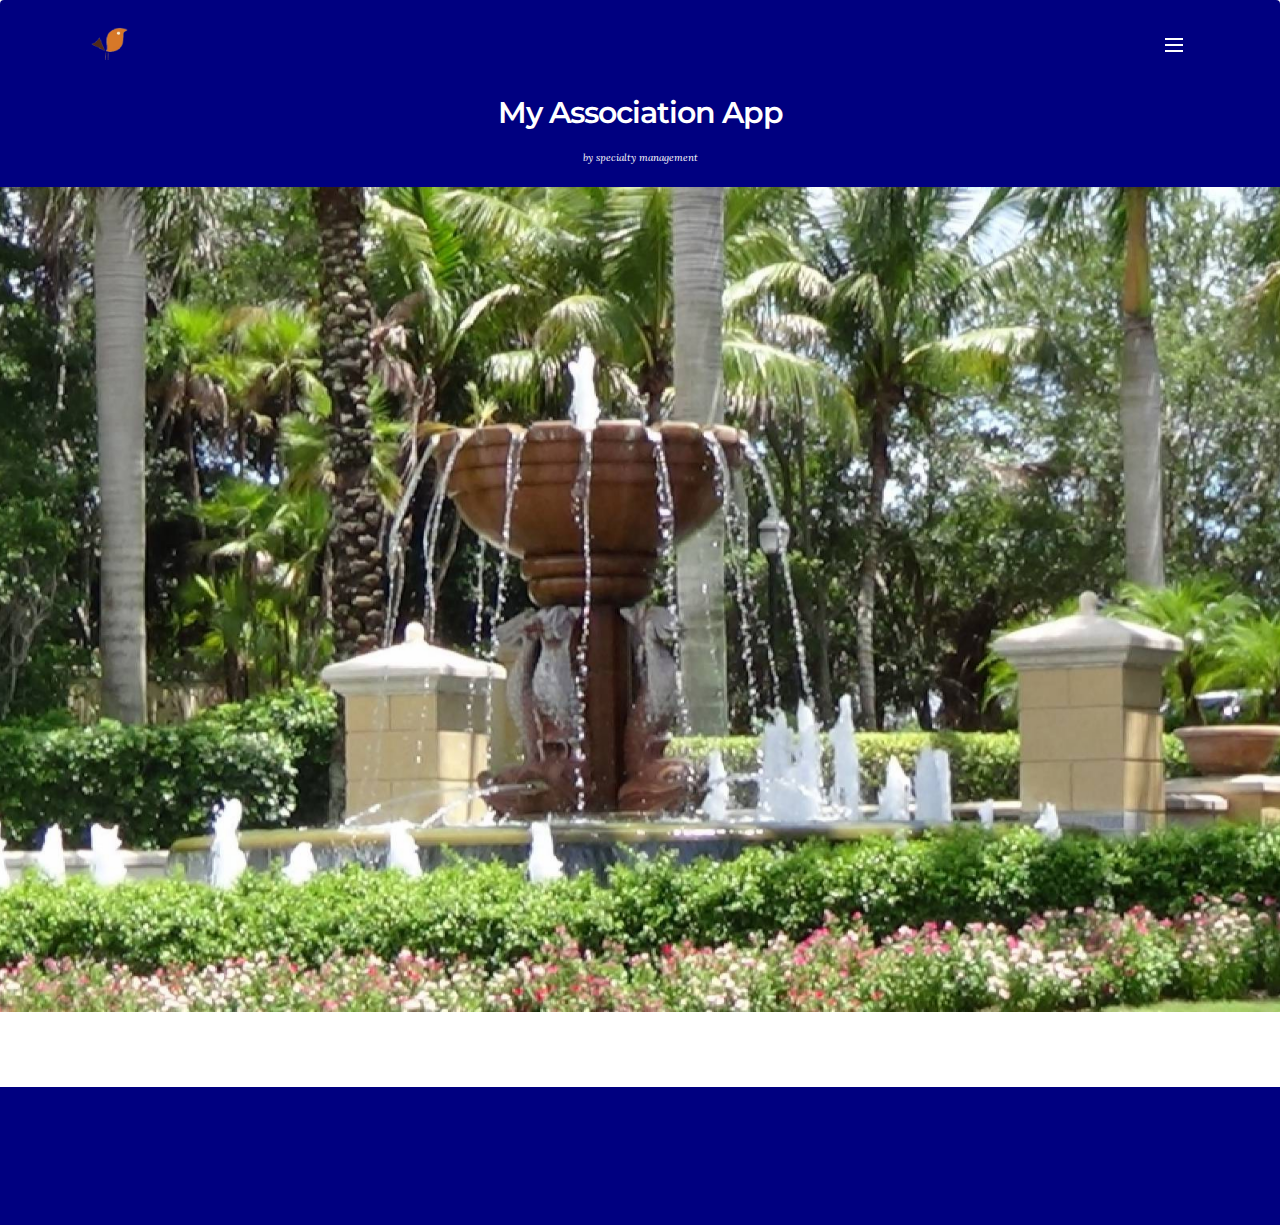
==== index.html @ b82a527c "create github pages" ====
<!DOCTYPE html>
<html>
<head>
  <!-- Site made with Mobirise Website Builder v3.11.1, https://mobirise.com -->
  <meta charset="UTF-8">
  <meta http-equiv="X-UA-Compatible" content="IE=edge">
  <meta name="generator" content="Mobirise v3.11.1, mobirise.com">
  <meta name="viewport" content="width=device-width, initial-scale=1">
  <link rel="shortcut icon" href="assets/images/transbirdx120-128x128.png" type="image/x-icon">
  <meta name="description" content="
">
  <title>My association App</title>
  <link rel="stylesheet" href="https://fonts.googleapis.com/css?family=Lora:400,700,400italic,700italic&amp;subset=latin">
  <link rel="stylesheet" href="https://fonts.googleapis.com/css?family=Montserrat:400,700">
  <link rel="stylesheet" href="https://fonts.googleapis.com/css?family=Raleway:100,100i,200,200i,300,300i,400,400i,500,500i,600,600i,700,700i,800,800i,900,900i">
  <link rel="stylesheet" href="assets/bootstrap-material-design-font/css/material.css">
  <link rel="stylesheet" href="assets/tether/tether.min.css">
  <link rel="stylesheet" href="assets/bootstrap/css/bootstrap.min.css">
  <link rel="stylesheet" href="assets/animate.css/animate.min.css">
  <link rel="stylesheet" href="assets/dropdown/css/style.css">
  <link rel="stylesheet" href="assets/theme/css/style.css">
  <link rel="stylesheet" href="assets/mobirise/css/mbr-additional.css" type="text/css">
  
  
  <p text-align: center inherit;</p>
</head>
<body>
<section id="menu-0">

    <nav class="navbar navbar-dropdown">
        <div class="container">

            <div class="mbr-table">
                <div class="mbr-table-cell">

                    <div class="navbar-brand">
                        <a href="https://greatcommunities.com" class="navbar-logo"><img src="assets/images/transbirdx120-128x128.png" alt="Mobirise"></a>
                        
                    </div>

                </div>
                <div class="mbr-table-cell">

                    <button class="navbar-toggler pull-xs-right" type="button" data-toggle="collapse" data-target="#exCollapsingNavbar">
                        <div class="hamburger-icon"></div>
                    </button>

                    <ul class="nav-dropdown collapse pull-xs-right nav navbar-nav navbar-toggleable-xl" id="exCollapsingNavbar"><li class="nav-item dropdown"><a class="nav-link link dropdown-toggle" href="page1.html" data-toggle="dropdown-submenu" aria-expanded="false">Board Members</a><div class="dropdown-menu"><a class="dropdown-item" href="oldindex.html">Board Members</a><a class="dropdown-item" href="page1.html">ARC Committee</a></div></li><li class="nav-item dropdown"><a class="nav-link link dropdown-toggle" data-toggle="dropdown-submenu" href="https://mobirise.com/" aria-expanded="false">FEATURES</a><div class="dropdown-menu"><a class="dropdown-item" href="https://mobirise.com/">Mobile friendly</a><a class="dropdown-item" href="https://mobirise.com/">Based on Bootstrap</a><div class="dropdown"><a class="dropdown-item dropdown-toggle" data-toggle="dropdown-submenu" href="https://mobirise.com/">Trendy blocks</a><div class="dropdown-menu dropdown-submenu"><a class="dropdown-item" href="https://mobirise.com/">Image/content slider</a><a class="dropdown-item" href="https://mobirise.com/">Contact forms</a><a class="dropdown-item" href="https://mobirise.com/">Image gallery</a><a class="dropdown-item" href="https://mobirise.com/">Mobile menu</a><a class="dropdown-item" href="https://mobirise.com/">Google maps</a><a class="dropdown-item" href="https://mobirise.com/">Social buttons</a><a class="dropdown-item" href="https://mobirise.com/">Google fonts</a><a class="dropdown-item" href="https://mobirise.com/">Video background</a></div></div><a class="dropdown-item" href="https://mobirise.com/">Host anywhere</a></div></li><li class="nav-item dropdown"><a class="nav-link link dropdown-toggle" data-toggle="dropdown-submenu" href="https://mobirise.com/" aria-expanded="false">HELP</a><div class="dropdown-menu"><a class="dropdown-item" href="http://forums.mobirise.com/">Forum</a><a class="dropdown-item" href="https://mobirise.com/">Tutorials</a><a class="dropdown-item" href="https://mobirise.com/">Contact us</a></div></li><li class="nav-item"><a class="nav-link link" href="index.html" aria-expanded="false">Home</a></li></ul>
                    <button hidden="" class="navbar-toggler navbar-close" type="button" data-toggle="collapse" data-target="#exCollapsingNavbar">
                        <div class="close-icon"></div>
                    </button>

                </div>
            </div>

        </div>
    </nav>

</section>

<section class="engine"><a rel="external" href="https://mobirise.com">Web Page Builder</a></section><section class="mbr-section mbr-section__container article mbr-after-navbar" id="header3-6" style="background-color: rgb(0, 0, 128); padding-top: 80px; padding-bottom: 0px;">
    <div class="container">
        <div class="row">
            <div class="col-xs-12">
                <h3 class="mbr-section-title display-2">My Association App</h3>
                <small class="mbr-section-subtitle"><p></p><p>by specialty management</p><p></p></small>
            </div>
        </div>
    </div>
</section>

<section class="mbr-section mbr-section-hero mbr-section-full mbr-parallax-background" id="header1-7" style="background-image: url('assets/images/dsc00015-1024x576-2000x1125.jpg');">

    

    <div class="mbr-table-cell">

        <div class="container">
            <div class="row">
                <div class="mbr-section col-md-10">

                    
                    
                    
                </div>
            </div>
        </div>
    </div>

    

</section>

<section class="mbr-section mbr-section__container article" id="header3-8" style="background-color: rgb(0, 0, 128); padding-top: 60px; padding-bottom: 60px;">
    <div class="container">
        <div class="row">
            <div class="col-xs-12">
                <h3 class="mbr-section-title display-2">Click Menu At Top Right To Navigate Site</h3>
                
            </div>
        </div>
    </div>
</section>


  <script src="assets/web/assets/jquery/jquery.min.js"></script>
  <script src="assets/tether/tether.min.js"></script>
  <script src="assets/bootstrap/js/bootstrap.min.js"></script>
  <script src="assets/smooth-scroll/SmoothScroll.js"></script>
  <script src="assets/viewportChecker/jquery.viewportchecker.js"></script>
  <script src="assets/dropdown/js/script.min.js"></script>
  <script src="assets/touchSwipe/jquery.touchSwipe.min.js"></script>
  <script src="assets/jarallax/jarallax.js"></script>
  <script src="assets/theme/js/script.js"></script>
  
  
  <input name="animation" type="hidden">
  </body>
</html>
---- assets/bootstrap-material-design-font/css/material.css ----
@font-face {
  font-family: 'Material-Design-Icons';
  src: url('../fonts/Material-Design-Icons.eot?3ocs8m');
  src: url('../fonts/Material-Design-Icons.eot?#iefix3ocs8m') format('embedded-opentype'), url('../fonts/Material-Design-Icons.woff?3ocs8m') format('woff'), url('../fonts/Material-Design-Icons.ttf?3ocs8m') format('truetype'), url('../fonts/Material-Design-Icons.svg?3ocs8m#Material-Design-Icons') format('svg');
  font-weight: normal;
  font-style: normal;
}
[class^="mdi-"],
[class*="mdi-"] {
  speak: none;
  display: inline-block;
  font-style: normal;
  font-variant:normal;
  font-weight:normal;
  /*font-size:24px;*/
  line-height:1;
  font-family:'Material-Design-Icons' !important;
  text-rendering: auto;
  
  -webkit-font-smoothing: antialiased;
  -moz-osx-font-smoothing: grayscale;
  -webkit-transform: translate(0, 0);
      -ms-transform: translate(0, 0);
          transform: translate(0, 0);
}
[class^="mdi-"]:before,
[class*="mdi-"]:before {
  display: inline-block;
  speak: none;
  text-decoration: inherit;
}
[class^="mdi-"].pull-left,
[class*="mdi-"].pull-left {
  margin-right: .3em;
}
[class^="mdi-"].pull-right,
[class*="mdi-"].pull-right {
  margin-left: .3em;
}
[class^="mdi-"].mdi-lg:before,
[class*="mdi-"].mdi-lg:before,
[class^="mdi-"].mdi-lg:after,
[class*="mdi-"].mdi-lg:after {
  font-size: 1.33333333em;
  line-height: 0.75em;
  vertical-align: -15%;
}
[class^="mdi-"].mdi-2x:before,
[class*="mdi-"].mdi-2x:before,
[class^="mdi-"].mdi-2x:after,
[class*="mdi-"].mdi-2x:after {
  font-size: 2em;
}
[class^="mdi-"].mdi-3x:before,
[class*="mdi-"].mdi-3x:before,
[class^="mdi-"].mdi-3x:after,
[class*="mdi-"].mdi-3x:after {
  font-size: 3em;
}
[class^="mdi-"].mdi-4x:before,
[class*="mdi-"].mdi-4x:before,
[class^="mdi-"].mdi-4x:after,
[class*="mdi-"].mdi-4x:after {
  font-size: 4em;
}
[class^="mdi-"].mdi-5x:before,
[class*="mdi-"].mdi-5x:before,
[class^="mdi-"].mdi-5x:after,
[class*="mdi-"].mdi-5x:after {
  font-size: 5em;
}
[class^="mdi-device-signal-cellular-"]:after,
[class^="mdi-device-battery-"]:after,
[class^="mdi-device-battery-charging-"]:after,
[class^="mdi-device-signal-cellular-connected-no-internet-"]:after,
[class^="mdi-device-signal-wifi-"]:after,
[class^="mdi-device-signal-wifi-statusbar-not-connected"]:after,
.mdi-device-network-wifi:after {
  opacity: .3;
  position: absolute;
  left: 0;
  top: 0;
  z-index: 1;
  display: inline-block;
  speak: none;
  text-decoration: inherit;
}
[class^="mdi-device-signal-cellular-"]:after {
  content: "\e758";
}
[class^="mdi-device-battery-"]:after {
  content: "\e735";
}
[class^="mdi-device-battery-charging-"]:after {
  content: "\e733";
}
[class^="mdi-device-signal-cellular-connected-no-internet-"]:after {
  content: "\e75d";
}
[class^="mdi-device-signal-wifi-"]:after,
.mdi-device-network-wifi:after {
  content: "\e765";
}
[class^="mdi-device-signal-wifi-statusbasr-not-connected"]:after {
  content: "\e8f7";
}
.mdi-device-signal-cellular-off:after,
.mdi-device-signal-cellular-null:after,
.mdi-device-signal-cellular-no-sim:after,
.mdi-device-signal-wifi-off:after,
.mdi-device-signal-wifi-4-bar:after,
.mdi-device-signal-cellular-4-bar:after,
.mdi-device-battery-alert:after,
.mdi-device-signal-cellular-connected-no-internet-4-bar:after,
.mdi-device-battery-std:after,
.mdi-device-battery-full .mdi-device-battery-unknown:after {
  content: "";
}
.mdi-fw {
  width: 1.28571429em;
  text-align: center;
}
.mdi-ul {
  padding-left: 0;
  margin-left: 2.14285714em;
  list-style-type: none;
}
.mdi-ul > li {
  position: relative;
}
.mdi-li {
  position: absolute;
  left: -2.14285714em;
  width: 2.14285714em;
  top: 0.14285714em;
  text-align: center;
}
.mdi-li.mdi-lg {
  left: -1.85714286em;
}
.mdi-border {
  padding: .2em .25em .15em;
  border: solid 0.08em #eeeeee;
  border-radius: .1em;
}
.mdi-spin {
  -webkit-animation: mdi-spin 2s infinite linear;
  animation: mdi-spin 2s infinite linear;
  -webkit-transform-origin: 50% 50%;
  -ms-transform-origin: 50% 50%;
      transform-origin: 50% 50%;
}
.mdi-pulse {
  -webkit-animation: mdi-spin 1s steps(8) infinite;
  animation: mdi-spin 1s steps(8) infinite;
  -webkit-transform-origin: 50% 50%;
  -ms-transform-origin: 50% 50%;
      transform-origin: 50% 50%;
}
@-webkit-keyframes mdi-spin {
  0% {
    -webkit-transform: rotate(0deg);
    transform: rotate(0deg);
  }
  100% {
    -webkit-transform: rotate(359deg);
    transform: rotate(359deg);
  }
}
@keyframes mdi-spin {
  0% {
    -webkit-transform: rotate(0deg);
    transform: rotate(0deg);
  }
  100% {
    -webkit-transform: rotate(359deg);
    transform: rotate(359deg);
  }
}
.mdi-rotate-90 {
  filter: progid:DXImageTransform.Microsoft.BasicImage(rotation=1);
  -webkit-transform: rotate(90deg);
  -ms-transform: rotate(90deg);
  transform: rotate(90deg);
}
.mdi-rotate-180 {
  filter: progid:DXImageTransform.Microsoft.BasicImage(rotation=2);
  -webkit-transform: rotate(180deg);
  -ms-transform: rotate(180deg);
  transform: rotate(180deg);
}
.mdi-rotate-270 {
  filter: progid:DXImageTransform.Microsoft.BasicImage(rotation=3);
  -webkit-transform: rotate(270deg);
  -ms-transform: rotate(270deg);
  transform: rotate(270deg);
}
.mdi-flip-horizontal {
  filter: progid:DXImageTransform.Microsoft.BasicImage(rotation=0, mirror=1);
  -webkit-transform: scale(-1, 1);
  -ms-transform: scale(-1, 1);
  transform: scale(-1, 1);
}
.mdi-flip-vertical {
  filter: progid:DXImageTransform.Microsoft.BasicImage(rotation=2, mirror=1);
  -webkit-transform: scale(1, -1);
  -ms-transform: scale(1, -1);
  transform: scale(1, -1);
}
:root .mdi-rotate-90,
:root .mdi-rotate-180,
:root .mdi-rotate-270,
:root .mdi-flip-horizontal,
:root .mdi-flip-vertical {
  -webkit-filter: none;
          filter: none;
}
.mdi-stack {
  position: relative;
  display: inline-block;
  width: 2em;
  height: 2em;
  line-height: 2em;
  vertical-align: middle;
}
.mdi-stack-1x,
.mdi-stack-2x {
  position: absolute;
  left: 0;
  width: 100%;
  text-align: center;
}
.mdi-stack-1x {
  line-height: inherit;
}
.mdi-stack-2x {
  font-size: 2em;
}
.mdi-inverse {
  color: #ffffff;
}
/* Start Icons */
.mdi-action-3d-rotation:before {
  content: "\e600";
}
.mdi-action-accessibility:before {
  content: "\e601";
}
.mdi-action-account-balance-wallet:before {
  content: "\e602";
}
.mdi-action-account-balance:before {
  content: "\e603";
}
.mdi-action-account-box:before {
  content: "\e604";
}
.mdi-action-account-child:before {
  content: "\e605";
}
.mdi-action-account-circle:before {
  content: "\e606";
}
.mdi-action-add-shopping-cart:before {
  content: "\e607";
}
.mdi-action-alarm-add:before {
  content: "\e608";
}
.mdi-action-alarm-off:before {
  content: "\e609";
}
.mdi-action-alarm-on:before {
  content: "\e60a";
}
.mdi-action-alarm:before {
  content: "\e60b";
}
.mdi-action-android:before {
  content: "\e60c";
}
.mdi-action-announcement:before {
  content: "\e60d";
}
.mdi-action-aspect-ratio:before {
  content: "\e60e";
}
.mdi-action-assessment:before {
  content: "\e60f";
}
.mdi-action-assignment-ind:before {
  content: "\e610";
}
.mdi-action-assignment-late:before {
  content: "\e611";
}
.mdi-action-assignment-return:before {
  content: "\e612";
}
.mdi-action-assignment-returned:before {
  content: "\e613";
}
.mdi-action-assignment-turned-in:before {
  content: "\e614";
}
.mdi-action-assignment:before {
  content: "\e615";
}
.mdi-action-autorenew:before {
  content: "\e616";
}
.mdi-action-backup:before {
  content: "\e617";
}
.mdi-action-book:before {
  content: "\e618";
}
.mdi-action-bookmark-outline:before {
  content: "\e619";
}
.mdi-action-bookmark:before {
  content: "\e61a";
}
.mdi-action-bug-report:before {
  content: "\e61b";
}
.mdi-action-cached:before {
  content: "\e61c";
}
.mdi-action-check-circle:before {
  content: "\e61d";
}
.mdi-action-class:before {
  content: "\e61e";
}
.mdi-action-credit-card:before {
  content: "\e61f";
}
.mdi-action-dashboard:before {
  content: "\e620";
}
.mdi-action-delete:before {
  content: "\e621";
}
.mdi-action-description:before {
  content: "\e622";
}
.mdi-action-dns:before {
  content: "\e623";
}
.mdi-action-done-all:before {
  content: "\e624";
}
.mdi-action-done:before {
  content: "\e625";
}
.mdi-action-event:before {
  content: "\e626";
}
.mdi-action-exit-to-app:before {
  content: "\e627";
}
.mdi-action-explore:before {
  content: "\e628";
}
.mdi-action-extension:before {
  content: "\e629";
}
.mdi-action-face-unlock:before {
  content: "\e62a";
}
.mdi-action-favorite-outline:before {
  content: "\e62b";
}
.mdi-action-favorite:before {
  content: "\e62c";
}
.mdi-action-find-in-page:before {
  content: "\e62d";
}
.mdi-action-find-replace:before {
  content: "\e62e";
}
.mdi-action-flip-to-back:before {
  content: "\e62f";
}
.mdi-action-flip-to-front:before {
  content: "\e630";
}
.mdi-action-get-app:before {
  content: "\e631";
}
.mdi-action-grade:before {
  content: "\e632";
}
.mdi-action-group-work:before {
  content: "\e633";
}
.mdi-action-help:before {
  content: "\e634";
}
.mdi-action-highlight-remove:before {
  content: "\e635";
}
.mdi-action-history:before {
  content: "\e636";
}
.mdi-action-home:before {
  content: "\e637";
}
.mdi-action-https:before {
  content: "\e638";
}
.mdi-action-info-outline:before {
  content: "\e639";
}
.mdi-action-info:before {
  content: "\e63a";
}
.mdi-action-input:before {
  content: "\e63b";
}
.mdi-action-invert-colors:before {
  content: "\e63c";
}
.mdi-action-label-outline:before {
  content: "\e63d";
}
.mdi-action-label:before {
  content: "\e63e";
}
.mdi-action-language:before {
  content: "\e63f";
}
.mdi-action-launch:before {
  content: "\e640";
}
.mdi-action-list:before {
  content: "\e641";
}
.mdi-action-lock-open:before {
  content: "\e642";
}
.mdi-action-lock-outline:before {
  content: "\e643";
}
.mdi-action-lock:before {
  content: "\e644";
}
.mdi-action-loyalty:before {
  content: "\e645";
}
.mdi-action-markunread-mailbox:before {
  content: "\e646";
}
.mdi-action-note-add:before {
  content: "\e647";
}
.mdi-action-open-in-browser:before {
  content: "\e648";
}
.mdi-action-open-in-new:before {
  content: "\e649";
}
.mdi-action-open-with:before {
  content: "\e64a";
}
.mdi-action-pageview:before {
  content: "\e64b";
}
.mdi-action-payment:before {
  content: "\e64c";
}
.mdi-action-perm-camera-mic:before {
  content: "\e64d";
}
.mdi-action-perm-contact-cal:before {
  content: "\e64e";
}
.mdi-action-perm-data-setting:before {
  content: "\e64f";
}
.mdi-action-perm-device-info:before {
  content: "\e650";
}
.mdi-action-perm-identity:before {
  content: "\e651";
}
.mdi-action-perm-media:before {
  content: "\e652";
}
.mdi-action-perm-phone-msg:before {
  content: "\e653";
}
.mdi-action-perm-scan-wifi:before {
  content: "\e654";
}
.mdi-action-picture-in-picture:before {
  content: "\e655";
}
.mdi-action-polymer:before {
  content: "\e656";
}
.mdi-action-print:before {
  content: "\e657";
}
.mdi-action-query-builder:before {
  content: "\e658";
}
.mdi-action-question-answer:before {
  content: "\e659";
}
.mdi-action-receipt:before {
  content: "\e65a";
}
.mdi-action-redeem:before {
  content: "\e65b";
}
.mdi-action-reorder:before {
  content: "\e65c";
}
.mdi-action-report-problem:before {
  content: "\e65d";
}
.mdi-action-restore:before {
  content: "\e65e";
}
.mdi-action-room:before {
  content: "\e65f";
}
.mdi-action-schedule:before {
  content: "\e660";
}
.mdi-action-search:before {
  content: "\e661";
}
.mdi-action-settings-applications:before {
  content: "\e662";
}
.mdi-action-settings-backup-restore:before {
  content: "\e663";
}
.mdi-action-settings-bluetooth:before {
  content: "\e664";
}
.mdi-action-settings-cell:before {
  content: "\e665";
}
.mdi-action-settings-display:before {
  content: "\e666";
}
.mdi-action-settings-ethernet:before {
  content: "\e667";
}
.mdi-action-settings-input-antenna:before {
  content: "\e668";
}
.mdi-action-settings-input-component:before {
  content: "\e669";
}
.mdi-action-settings-input-composite:before {
  content: "\e66a";
}
.mdi-action-settings-input-hdmi:before {
  content: "\e66b";
}
.mdi-action-settings-input-svideo:before {
  content: "\e66c";
}
.mdi-action-settings-overscan:before {
  content: "\e66d";
}
.mdi-action-settings-phone:before {
  content: "\e66e";
}
.mdi-action-settings-power:before {
  content: "\e66f";
}
.mdi-action-settings-remote:before {
  content: "\e670";
}
.mdi-action-settings-voice:before {
  content: "\e671";
}
.mdi-action-settings:before {
  content: "\e672";
}
.mdi-action-shop-two:before {
  content: "\e673";
}
.mdi-action-shop:before {
  content: "\e674";
}
.mdi-action-shopping-basket:before {
  content: "\e675";
}
.mdi-action-shopping-cart:before {
  content: "\e676";
}
.mdi-action-speaker-notes:before {
  content: "\e677";
}
.mdi-action-spellcheck:before {
  content: "\e678";
}
.mdi-action-star-rate:before {
  content: "\e679";
}
.mdi-action-stars:before {
  content: "\e67a";
}
.mdi-action-store:before {
  content: "\e67b";
}
.mdi-action-subject:before {
  content: "\e67c";
}
.mdi-action-supervisor-account:before {
  content: "\e67d";
}
.mdi-action-swap-horiz:before {
  content: "\e67e";
}
.mdi-action-swap-vert-circle:before {
  content: "\e67f";
}
.mdi-action-swap-vert:before {
  content: "\e680";
}
.mdi-action-system-update-tv:before {
  content: "\e681";
}
.mdi-action-tab-unselected:before {
  content: "\e682";
}
.mdi-action-tab:before {
  content: "\e683";
}
.mdi-action-theaters:before {
  content: "\e684";
}
.mdi-action-thumb-down:before {
  content: "\e685";
}
.mdi-action-thumb-up:before {
  content: "\e686";
}
.mdi-action-thumbs-up-down:before {
  content: "\e687";
}
.mdi-action-toc:before {
  content: "\e688";
}
.mdi-action-today:before {
  content: "\e689";
}
.mdi-action-track-changes:before {
  content: "\e68a";
}
.mdi-action-translate:before {
  content: "\e68b";
}
.mdi-action-trending-down:before {
  content: "\e68c";
}
.mdi-action-trending-neutral:before {
  content: "\e68d";
}
.mdi-action-trending-up:before {
  content: "\e68e";
}
.mdi-action-turned-in-not:before {
  content: "\e68f";
}
.mdi-action-turned-in:before {
  content: "\e690";
}
.mdi-action-verified-user:before {
  content: "\e691";
}
.mdi-action-view-agenda:before {
  content: "\e692";
}
.mdi-action-view-array:before {
  content: "\e693";
}
.mdi-action-view-carousel:before {
  content: "\e694";
}
.mdi-action-view-column:before {
  content: "\e695";
}
.mdi-action-view-day:before {
  content: "\e696";
}
.mdi-action-view-headline:before {
  content: "\e697";
}
.mdi-action-view-list:before {
  content: "\e698";
}
.mdi-action-view-module:before {
  content: "\e699";
}
.mdi-action-view-quilt:before {
  content: "\e69a";
}
.mdi-action-view-stream:before {
  content: "\e69b";
}
.mdi-action-view-week:before {
  content: "\e69c";
}
.mdi-action-visibility-off:before {
  content: "\e69d";
}
.mdi-action-visibility:before {
  content: "\e69e";
}
.mdi-action-wallet-giftcard:before {
  content: "\e69f";
}
.mdi-action-wallet-membership:before {
  content: "\e6a0";
}
.mdi-action-wallet-travel:before {
  content: "\e6a1";
}
.mdi-action-work:before {
  content: "\e6a2";
}
.mdi-alert-error:before {
  content: "\e6a3";
}
.mdi-alert-warning:before {
  content: "\e6a4";
}
.mdi-av-album:before {
  content: "\e6a5";
}
.mdi-av-closed-caption:before {
  content: "\e6a6";
}
.mdi-av-equalizer:before {
  content: "\e6a7";
}
.mdi-av-explicit:before {
  content: "\e6a8";
}
.mdi-av-fast-forward:before {
  content: "\e6a9";
}
.mdi-av-fast-rewind:before {
  content: "\e6aa";
}
.mdi-av-games:before {
  content: "\e6ab";
}
.mdi-av-hearing:before {
  content: "\e6ac";
}
.mdi-av-high-quality:before {
  content: "\e6ad";
}
.mdi-av-loop:before {
  content: "\e6ae";
}
.mdi-av-mic-none:before {
  content: "\e6af";
}
.mdi-av-mic-off:before {
  content: "\e6b0";
}
.mdi-av-mic:before {
  content: "\e6b1";
}
.mdi-av-movie:before {
  content: "\e6b2";
}
.mdi-av-my-library-add:before {
  content: "\e6b3";
}
.mdi-av-my-library-books:before {
  content: "\e6b4";
}
.mdi-av-my-library-music:before {
  content: "\e6b5";
}
.mdi-av-new-releases:before {
  content: "\e6b6";
}
.mdi-av-not-interested:before {
  content: "\e6b7";
}
.mdi-av-pause-circle-fill:before {
  content: "\e6b8";
}
.mdi-av-pause-circle-outline:before {
  content: "\e6b9";
}
.mdi-av-pause:before {
  content: "\e6ba";
}
.mdi-av-play-arrow:before {
  content: "\e6bb";
}
.mdi-av-play-circle-fill:before {
  content: "\e6bc";
}
.mdi-av-play-circle-outline:before {
  content: "\e6bd";
}
.mdi-av-play-shopping-bag:before {
  content: "\e6be";
}
.mdi-av-playlist-add:before {
  content: "\e6bf";
}
.mdi-av-queue-music:before {
  content: "\e6c0";
}
.mdi-av-queue:before {
  content: "\e6c1";
}
.mdi-av-radio:before {
  content: "\e6c2";
}
.mdi-av-recent-actors:before {
  content: "\e6c3";
}
.mdi-av-repeat-one:before {
  content: "\e6c4";
}
.mdi-av-repeat:before {
  content: "\e6c5";
}
.mdi-av-replay:before {
  content: "\e6c6";
}
.mdi-av-shuffle:before {
  content: "\e6c7";
}
.mdi-av-skip-next:before {
  content: "\e6c8";
}
.mdi-av-skip-previous:before {
  content: "\e6c9";
}
.mdi-av-snooze:before {
  content: "\e6ca";
}
.mdi-av-stop:before {
  content: "\e6cb";
}
.mdi-av-subtitles:before {
  content: "\e6cc";
}
.mdi-av-surround-sound:before {
  content: "\e6cd";
}
.mdi-av-timer:before {
  content: "\e6ce";
}
.mdi-av-video-collection:before {
  content: "\e6cf";
}
.mdi-av-videocam-off:before {
  content: "\e6d0";
}
.mdi-av-videocam:before {
  content: "\e6d1";
}
.mdi-av-volume-down:before {
  content: "\e6d2";
}
.mdi-av-volume-mute:before {
  content: "\e6d3";
}
.mdi-av-volume-off:before {
  content: "\e6d4";
}
.mdi-av-volume-up:before {
  content: "\e6d5";
}
.mdi-av-web:before {
  content: "\e6d6";
}
.mdi-communication-business:before {
  content: "\e6d7";
}
.mdi-communication-call-end:before {
  content: "\e6d8";
}
.mdi-communication-call-made:before {
  content: "\e6d9";
}
.mdi-communication-call-merge:before {
  content: "\e6da";
}
.mdi-communication-call-missed:before {
  content: "\e6db";
}
.mdi-communication-call-received:before {
  content: "\e6dc";
}
.mdi-communication-call-split:before {
  content: "\e6dd";
}
.mdi-communication-call:before {
  content: "\e6de";
}
.mdi-communication-chat:before {
  content: "\e6df";
}
.mdi-communication-clear-all:before {
  content: "\e6e0";
}
.mdi-communication-comment:before {
  content: "\e6e1";
}
.mdi-communication-contacts:before {
  content: "\e6e2";
}
.mdi-communication-dialer-sip:before {
  content: "\e6e3";
}
.mdi-communication-dialpad:before {
  content: "\e6e4";
}
.mdi-communication-dnd-on:before {
  content: "\e6e5";
}
.mdi-communication-email:before {
  content: "\e6e6";
}
.mdi-communication-forum:before {
  content: "\e6e7";
}
.mdi-communication-import-export:before {
  content: "\e6e8";
}
.mdi-communication-invert-colors-off:before {
  content: "\e6e9";
}
.mdi-communication-invert-colors-on:before {
  content: "\e6ea";
}
.mdi-communication-live-help:before {
  content: "\e6eb";
}
.mdi-communication-location-off:before {
  content: "\e6ec";
}
.mdi-communication-location-on:before {
  content: "\e6ed";
}
.mdi-communication-message:before {
  content: "\e6ee";
}
.mdi-communication-messenger:before {
  content: "\e6ef";
}
.mdi-communication-no-sim:before {
  content: "\e6f0";
}
.mdi-communication-phone:before {
  content: "\e6f1";
}
.mdi-communication-portable-wifi-off:before {
  content: "\e6f2";
}
.mdi-communication-quick-contacts-dialer:before {
  content: "\e6f3";
}
.mdi-communication-quick-contacts-mail:before {
  content: "\e6f4";
}
.mdi-communication-ring-volume:before {
  content: "\e6f5";
}
.mdi-communication-stay-current-landscape:before {
  content: "\e6f6";
}
.mdi-communication-stay-current-portrait:before {
  content: "\e6f7";
}
.mdi-communication-stay-primary-landscape:before {
  content: "\e6f8";
}
.mdi-communication-stay-primary-portrait:before {
  content: "\e6f9";
}
.mdi-communication-swap-calls:before {
  content: "\e6fa";
}
.mdi-communication-textsms:before {
  content: "\e6fb";
}
.mdi-communication-voicemail:before {
  content: "\e6fc";
}
.mdi-communication-vpn-key:before {
  content: "\e6fd";
}
.mdi-content-add-box:before {
  content: "\e6fe";
}
.mdi-content-add-circle-outline:before {
  content: "\e6ff";
}
.mdi-content-add-circle:before {
  content: "\e700";
}
.mdi-content-add:before {
  content: "\e701";
}
.mdi-content-archive:before {
  content: "\e702";
}
.mdi-content-backspace:before {
  content: "\e703";
}
.mdi-content-block:before {
  content: "\e704";
}
.mdi-content-clear:before {
  content: "\e705";
}
.mdi-content-content-copy:before {
  content: "\e706";
}
.mdi-content-content-cut:before {
  content: "\e707";
}
.mdi-content-content-paste:before {
  content: "\e708";
}
.mdi-content-create:before {
  content: "\e709";
}
.mdi-content-drafts:before {
  content: "\e70a";
}
.mdi-content-filter-list:before {
  content: "\e70b";
}
.mdi-content-flag:before {
  content: "\e70c";
}
.mdi-content-forward:before {
  content: "\e70d";
}
.mdi-content-gesture:before {
  content: "\e70e";
}
.mdi-content-inbox:before {
  content: "\e70f";
}
.mdi-content-link:before {
  content: "\e710";
}
.mdi-content-mail:before {
  content: "\e711";
}
.mdi-content-markunread:before {
  content: "\e712";
}
.mdi-content-redo:before {
  content: "\e713";
}
.mdi-content-remove-circle-outline:before {
  content: "\e714";
}
.mdi-content-remove-circle:before {
  content: "\e715";
}
.mdi-content-remove:before {
  content: "\e716";
}
.mdi-content-reply-all:before {
  content: "\e717";
}
.mdi-content-reply:before {
  content: "\e718";
}
.mdi-content-report:before {
  content: "\e719";
}
.mdi-content-save:before {
  content: "\e71a";
}
.mdi-content-select-all:before {
  content: "\e71b";
}
.mdi-content-send:before {
  content: "\e71c";
}
.mdi-content-sort:before {
  content: "\e71d";
}
.mdi-content-text-format:before {
  content: "\e71e";
}
.mdi-content-undo:before {
  content: "\e71f";
}
.mdi-editor-attach-file:before {
  content: "\e776";
}
.mdi-editor-attach-money:before {
  content: "\e777";
}
.mdi-editor-border-all:before {
  content: "\e778";
}
.mdi-editor-border-bottom:before {
  content: "\e779";
}
.mdi-editor-border-clear:before {
  content: "\e77a";
}
.mdi-editor-border-color:before {
  content: "\e77b";
}
.mdi-editor-border-horizontal:before {
  content: "\e77c";
}
.mdi-editor-border-inner:before {
  content: "\e77d";
}
.mdi-editor-border-left:before {
  content: "\e77e";
}
.mdi-editor-border-outer:before {
  content: "\e77f";
}
.mdi-editor-border-right:before {
  content: "\e780";
}
.mdi-editor-border-style:before {
  content: "\e781";
}
.mdi-editor-border-top:before {
  content: "\e782";
}
.mdi-editor-border-vertical:before {
  content: "\e783";
}
.mdi-editor-format-align-center:before {
  content: "\e784";
}
.mdi-editor-format-align-justify:before {
  content: "\e785";
}
.mdi-editor-format-align-left:before {
  content: "\e786";
}
.mdi-editor-format-align-right:before {
  content: "\e787";
}
.mdi-editor-format-bold:before {
  content: "\e788";
}
.mdi-editor-format-clear:before {
  content: "\e789";
}
.mdi-editor-format-color-fill:before {
  content: "\e78a";
}
.mdi-editor-format-color-reset:before {
  content: "\e78b";
}
.mdi-editor-format-color-text:before {
  content: "\e78c";
}
.mdi-editor-format-indent-decrease:before {
  content: "\e78d";
}
.mdi-editor-format-indent-increase:before {
  content: "\e78e";
}
.mdi-editor-format-italic:before {
  content: "\e78f";
}
.mdi-editor-format-line-spacing:before {
  content: "\e790";
}
.mdi-editor-format-list-bulleted:before {
  content: "\e791";
}
.mdi-editor-format-list-numbered:before {
  content: "\e792";
}
.mdi-editor-format-paint:before {
  content: "\e793";
}
.mdi-editor-format-quote:before {
  content: "\e794";
}
.mdi-editor-format-size:before {
  content: "\e795";
}
.mdi-editor-format-strikethrough:before {
  content: "\e796";
}
.mdi-editor-format-textdirection-l-to-r:before {
  content: "\e797";
}
.mdi-editor-format-textdirection-r-to-l:before {
  content: "\e798";
}
.mdi-editor-format-underline:before {
  content: "\e799";
}
.mdi-editor-functions:before {
  content: "\e79a";
}
.mdi-editor-insert-chart:before {
  content: "\e79b";
}
.mdi-editor-insert-comment:before {
  content: "\e79c";
}
.mdi-editor-insert-drive-file:before {
  content: "\e79d";
}
.mdi-editor-insert-emoticon:before {
  content: "\e79e";
}
.mdi-editor-insert-invitation:before {
  content: "\e79f";
}
.mdi-editor-insert-link:before {
  content: "\e7a0";
}
.mdi-editor-insert-photo:before {
  content: "\e7a1";
}
.mdi-editor-merge-type:before {
  content: "\e7a2";
}
.mdi-editor-mode-comment:before {
  content: "\e7a3";
}
.mdi-editor-mode-edit:before {
  content: "\e7a4";
}
.mdi-editor-publish:before {
  content: "\e7a5";
}
.mdi-editor-vertical-align-bottom:before {
  content: "\e7a6";
}
.mdi-editor-vertical-align-center:before {
  content: "\e7a7";
}
.mdi-editor-vertical-align-top:before {
  content: "\e7a8";
}
.mdi-editor-wrap-text:before {
  content: "\e7a9";
}
.mdi-file-attachment:before {
  content: "\e7aa";
}
.mdi-file-cloud-circle:before {
  content: "\e7ab";
}
.mdi-file-cloud-done:before {
  content: "\e7ac";
}
.mdi-file-cloud-download:before {
  content: "\e7ad";
}
.mdi-file-cloud-off:before {
  content: "\e7ae";
}
.mdi-file-cloud-queue:before {
  content: "\e7af";
}
.mdi-file-cloud-upload:before {
  content: "\e7b0";
}
.mdi-file-cloud:before {
  content: "\e7b1";
}
.mdi-file-file-download:before {
  content: "\e7b2";
}
.mdi-file-file-upload:before {
  content: "\e7b3";
}
.mdi-file-folder-open:before {
  content: "\e7b4";
}
.mdi-file-folder-shared:before {
  content: "\e7b5";
}
.mdi-file-folder:before {
  content: "\e7b6";
}
.mdi-device-access-alarm:before {
  content: "\e720";
}
.mdi-device-access-alarms:before {
  content: "\e721";
}
.mdi-device-access-time:before {
  content: "\e722";
}
.mdi-device-add-alarm:before {
  content: "\e723";
}
.mdi-device-airplanemode-off:before {
  content: "\e724";
}
.mdi-device-airplanemode-on:before {
  content: "\e725";
}
.mdi-device-battery-20:before {
  content: "\e726";
}
.mdi-device-battery-30:before {
  content: "\e727";
}
.mdi-device-battery-50:before {
  content: "\e728";
}
.mdi-device-battery-60:before {
  content: "\e729";
}
.mdi-device-battery-80:before {
  content: "\e72a";
}
.mdi-device-battery-90:before {
  content: "\e72b";
}
.mdi-device-battery-alert:before {
  content: "\e72c";
}
.mdi-device-battery-charging-20:before {
  content: "\e72d";
}
.mdi-device-battery-charging-30:before {
  content: "\e72e";
}
.mdi-device-battery-charging-50:before {
  content: "\e72f";
}
.mdi-device-battery-charging-60:before {
  content: "\e730";
}
.mdi-device-battery-charging-80:before {
  content: "\e731";
}
.mdi-device-battery-charging-90:before {
  content: "\e732";
}
.mdi-device-battery-charging-full:before {
  content: "\e733";
}
.mdi-device-battery-full:before {
  content: "\e734";
}
.mdi-device-battery-std:before {
  content: "\e735";
}
.mdi-device-battery-unknown:before {
  content: "\e736";
}
.mdi-device-bluetooth-connected:before {
  content: "\e737";
}
.mdi-device-bluetooth-disabled:before {
  content: "\e738";
}
.mdi-device-bluetooth-searching:before {
  content: "\e739";
}
.mdi-device-bluetooth:before {
  content: "\e73a";
}
.mdi-device-brightness-auto:before {
  content: "\e73b";
}
.mdi-device-brightness-high:before {
  content: "\e73c";
}
.mdi-device-brightness-low:before {
  content: "\e73d";
}
.mdi-device-brightness-medium:before {
  content: "\e73e";
}
.mdi-device-data-usage:before {
  content: "\e73f";
}
.mdi-device-developer-mode:before {
  content: "\e740";
}
.mdi-device-devices:before {
  content: "\e741";
}
.mdi-device-dvr:before {
  content: "\e742";
}
.mdi-device-gps-fixed:before {
  content: "\e743";
}
.mdi-device-gps-not-fixed:before {
  content: "\e744";
}
.mdi-device-gps-off:before {
  content: "\e745";
}
.mdi-device-location-disabled:before {
  content: "\e746";
}
.mdi-device-location-searching:before {
  content: "\e747";
}
.mdi-device-multitrack-audio:before {
  content: "\e748";
}
.mdi-device-network-cell:before {
  content: "\e749";
}
.mdi-device-network-wifi:before {
  content: "\e74a";
}
.mdi-device-nfc:before {
  content: "\e74b";
}
.mdi-device-now-wallpaper:before {
  content: "\e74c";
}
.mdi-device-now-widgets:before {
  content: "\e74d";
}
.mdi-device-screen-lock-landscape:before {
  content: "\e74e";
}
.mdi-device-screen-lock-portrait:before {
  content: "\e74f";
}
.mdi-device-screen-lock-rotation:before {
  content: "\e750";
}
.mdi-device-screen-rotation:before {
  content: "\e751";
}
.mdi-device-sd-storage:before {
  content: "\e752";
}
.mdi-device-settings-system-daydream:before {
  content: "\e753";
}
.mdi-device-signal-cellular-0-bar:before {
  content: "\e754";
}
.mdi-device-signal-cellular-1-bar:before {
  content: "\e755";
}
.mdi-device-signal-cellular-2-bar:before {
  content: "\e756";
}
.mdi-device-signal-cellular-3-bar:before {
  content: "\e757";
}
.mdi-device-signal-cellular-4-bar:before {
  content: "\e758";
}
.mdi-signal-wifi-statusbar-connected-no-internet-after:before {
  content: "\e8f6";
}
.mdi-device-signal-cellular-connected-no-internet-0-bar:before {
  content: "\e759";
}
.mdi-device-signal-cellular-connected-no-internet-1-bar:before {
  content: "\e75a";
}
.mdi-device-signal-cellular-connected-no-internet-2-bar:before {
  content: "\e75b";
}
.mdi-device-signal-cellular-connected-no-internet-3-bar:before {
  content: "\e75c";
}
.mdi-device-signal-cellular-connected-no-internet-4-bar:before {
  content: "\e75d";
}
.mdi-device-signal-cellular-no-sim:before {
  content: "\e75e";
}
.mdi-device-signal-cellular-null:before {
  content: "\e75f";
}
.mdi-device-signal-cellular-off:before {
  content: "\e760";
}
.mdi-device-signal-wifi-0-bar:before {
  content: "\e761";
}
.mdi-device-signal-wifi-1-bar:before {
  content: "\e762";
}
.mdi-device-signal-wifi-2-bar:before {
  content: "\e763";
}
.mdi-device-signal-wifi-3-bar:before {
  content: "\e764";
}
.mdi-device-signal-wifi-4-bar:before {
  content: "\e765";
}
.mdi-device-signal-wifi-off:before {
  content: "\e766";
}
.mdi-device-signal-wifi-statusbar-1-bar:before {
  content: "\e767";
}
.mdi-device-signal-wifi-statusbar-2-bar:before {
  content: "\e768";
}
.mdi-device-signal-wifi-statusbar-3-bar:before {
  content: "\e769";
}
.mdi-device-signal-wifi-statusbar-4-bar:before {
  content: "\e76a";
}
.mdi-device-signal-wifi-statusbar-connected-no-internet-:before {
  content: "\e76b";
}
.mdi-device-signal-wifi-statusbar-connected-no-internet:before {
  content: "\e76f";
}
.mdi-device-signal-wifi-statusbar-connected-no-internet-2:before {
  content: "\e76c";
}
.mdi-device-signal-wifi-statusbar-connected-no-internet-3:before {
  content: "\e76d";
}
.mdi-device-signal-wifi-statusbar-connected-no-internet-4:before {
  content: "\e76e";
}
.mdi-signal-wifi-statusbar-not-connected-after:before {
  content: "\e8f7";
}
.mdi-device-signal-wifi-statusbar-not-connected:before {
  content: "\e770";
}
.mdi-device-signal-wifi-statusbar-null:before {
  content: "\e771";
}
.mdi-device-storage:before {
  content: "\e772";
}
.mdi-device-usb:before {
  content: "\e773";
}
.mdi-device-wifi-lock:before {
  content: "\e774";
}
.mdi-device-wifi-tethering:before {
  content: "\e775";
}
.mdi-hardware-cast-connected:before {
  content: "\e7b7";
}
.mdi-hardware-cast:before {
  content: "\e7b8";
}
.mdi-hardware-computer:before {
  content: "\e7b9";
}
.mdi-hardware-desktop-mac:before {
  content: "\e7ba";
}
.mdi-hardware-desktop-windows:before {
  content: "\e7bb";
}
.mdi-hardware-dock:before {
  content: "\e7bc";
}
.mdi-hardware-gamepad:before {
  content: "\e7bd";
}
.mdi-hardware-headset-mic:before {
  content: "\e7be";
}
.mdi-hardware-headset:before {
  content: "\e7bf";
}
.mdi-hardware-keyboard-alt:before {
  content: "\e7c0";
}
.mdi-hardware-keyboard-arrow-down:before {
  content: "\e7c1";
}
.mdi-hardware-keyboard-arrow-left:before {
  content: "\e7c2";
}
.mdi-hardware-keyboard-arrow-right:before {
  content: "\e7c3";
}
.mdi-hardware-keyboard-arrow-up:before {
  content: "\e7c4";
}
.mdi-hardware-keyboard-backspace:before {
  content: "\e7c5";
}
.mdi-hardware-keyboard-capslock:before {
  content: "\e7c6";
}
.mdi-hardware-keyboard-control:before {
  content: "\e7c7";
}
.mdi-hardware-keyboard-hide:before {
  content: "\e7c8";
}
.mdi-hardware-keyboard-return:before {
  content: "\e7c9";
}
.mdi-hardware-keyboard-tab:before {
  content: "\e7ca";
}
.mdi-hardware-keyboard-voice:before {
  content: "\e7cb";
}
.mdi-hardware-keyboard:before {
  content: "\e7cc";
}
.mdi-hardware-laptop-chromebook:before {
  content: "\e7cd";
}
.mdi-hardware-laptop-mac:before {
  content: "\e7ce";
}
.mdi-hardware-laptop-windows:before {
  content: "\e7cf";
}
.mdi-hardware-laptop:before {
  content: "\e7d0";
}
.mdi-hardware-memory:before {
  content: "\e7d1";
}
.mdi-hardware-mouse:before {
  content: "\e7d2";
}
.mdi-hardware-phone-android:before {
  content: "\e7d3";
}
.mdi-hardware-phone-iphone:before {
  content: "\e7d4";
}
.mdi-hardware-phonelink-off:before {
  content: "\e7d5";
}
.mdi-hardware-phonelink:before {
  content: "\e7d6";
}
.mdi-hardware-security:before {
  content: "\e7d7";
}
.mdi-hardware-sim-card:before {
  content: "\e7d8";
}
.mdi-hardware-smartphone:before {
  content: "\e7d9";
}
.mdi-hardware-speaker:before {
  content: "\e7da";
}
.mdi-hardware-tablet-android:before {
  content: "\e7db";
}
.mdi-hardware-tablet-mac:before {
  content: "\e7dc";
}
.mdi-hardware-tablet:before {
  content: "\e7dd";
}
.mdi-hardware-tv:before {
  content: "\e7de";
}
.mdi-hardware-watch:before {
  content: "\e7df";
}
.mdi-image-add-to-photos:before {
  content: "\e7e0";
}
.mdi-image-adjust:before {
  content: "\e7e1";
}
.mdi-image-assistant-photo:before {
  content: "\e7e2";
}
.mdi-image-audiotrack:before {
  content: "\e7e3";
}
.mdi-image-blur-circular:before {
  content: "\e7e4";
}
.mdi-image-blur-linear:before {
  content: "\e7e5";
}
.mdi-image-blur-off:before {
  content: "\e7e6";
}
.mdi-image-blur-on:before {
  content: "\e7e7";
}
.mdi-image-brightness-1:before {
  content: "\e7e8";
}
.mdi-image-brightness-2:before {
  content: "\e7e9";
}
.mdi-image-brightness-3:before {
  content: "\e7ea";
}
.mdi-image-brightness-4:before {
  content: "\e7eb";
}
.mdi-image-brightness-5:before {
  content: "\e7ec";
}
.mdi-image-brightness-6:before {
  content: "\e7ed";
}
.mdi-image-brightness-7:before {
  content: "\e7ee";
}
.mdi-image-brush:before {
  content: "\e7ef";
}
.mdi-image-camera-alt:before {
  content: "\e7f0";
}
.mdi-image-camera-front:before {
  content: "\e7f1";
}
.mdi-image-camera-rear:before {
  content: "\e7f2";
}
.mdi-image-camera-roll:before {
  content: "\e7f3";
}
.mdi-image-camera:before {
  content: "\e7f4";
}
.mdi-image-center-focus-strong:before {
  content: "\e7f5";
}
.mdi-image-center-focus-weak:before {
  content: "\e7f6";
}
.mdi-image-collections:before {
  content: "\e7f7";
}
.mdi-image-color-lens:before {
  content: "\e7f8";
}
.mdi-image-colorize:before {
  content: "\e7f9";
}
.mdi-image-compare:before {
  content: "\e7fa";
}
.mdi-image-control-point-duplicate:before {
  content: "\e7fb";
}
.mdi-image-control-point:before {
  content: "\e7fc";
}
.mdi-image-crop-3-2:before {
  content: "\e7fd";
}
.mdi-image-crop-5-4:before {
  content: "\e7fe";
}
.mdi-image-crop-7-5:before {
  content: "\e7ff";
}
.mdi-image-crop-16-9:before {
  content: "\e800";
}
.mdi-image-crop-din:before {
  content: "\e801";
}
.mdi-image-crop-free:before {
  content: "\e802";
}
.mdi-image-crop-landscape:before {
  content: "\e803";
}
.mdi-image-crop-original:before {
  content: "\e804";
}
.mdi-image-crop-portrait:before {
  content: "\e805";
}
.mdi-image-crop-square:before {
  content: "\e806";
}
.mdi-image-crop:before {
  content: "\e807";
}
.mdi-image-dehaze:before {
  content: "\e808";
}
.mdi-image-details:before {
  content: "\e809";
}
.mdi-image-edit:before {
  content: "\e80a";
}
.mdi-image-exposure-minus-1:before {
  content: "\e80b";
}
.mdi-image-exposure-minus-2:before {
  content: "\e80c";
}
.mdi-image-exposure-plus-1:before {
  content: "\e80d";
}
.mdi-image-exposure-plus-2:before {
  content: "\e80e";
}
.mdi-image-exposure-zero:before {
  content: "\e80f";
}
.mdi-image-exposure:before {
  content: "\e810";
}
.mdi-image-filter-1:before {
  content: "\e811";
}
.mdi-image-filter-2:before {
  content: "\e812";
}
.mdi-image-filter-3:before {
  content: "\e813";
}
.mdi-image-filter-4:before {
  content: "\e814";
}
.mdi-image-filter-5:before {
  content: "\e815";
}
.mdi-image-filter-6:before {
  content: "\e816";
}
.mdi-image-filter-7:before {
  content: "\e817";
}
.mdi-image-filter-8:before {
  content: "\e818";
}
.mdi-image-filter-9-plus:before {
  content: "\e819";
}
.mdi-image-filter-9:before {
  content: "\e81a";
}
.mdi-image-filter-b-and-w:before {
  content: "\e81b";
}
.mdi-image-filter-center-focus:before {
  content: "\e81c";
}
.mdi-image-filter-drama:before {
  content: "\e81d";
}
.mdi-image-filter-frames:before {
  content: "\e81e";
}
.mdi-image-filter-hdr:before {
  content: "\e81f";
}
.mdi-image-filter-none:before {
  content: "\e820";
}
.mdi-image-filter-tilt-shift:before {
  content: "\e821";
}
.mdi-image-filter-vintage:before {
  content: "\e822";
}
.mdi-image-filter:before {
  content: "\e823";
}
.mdi-image-flare:before {
  content: "\e824";
}
.mdi-image-flash-auto:before {
  content: "\e825";
}
.mdi-image-flash-off:before {
  content: "\e826";
}
.mdi-image-flash-on:before {
  content: "\e827";
}
.mdi-image-flip:before {
  content: "\e828";
}
.mdi-image-gradient:before {
  content: "\e829";
}
.mdi-image-grain:before {
  content: "\e82a";
}
.mdi-image-grid-off:before {
  content: "\e82b";
}
.mdi-image-grid-on:before {
  content: "\e82c";
}
.mdi-image-hdr-off:before {
  content: "\e82d";
}
.mdi-image-hdr-on:before {
  content: "\e82e";
}
.mdi-image-hdr-strong:before {
  content: "\e82f";
}
.mdi-image-hdr-weak:before {
  content: "\e830";
}
.mdi-image-healing:before {
  content: "\e831";
}
.mdi-image-image-aspect-ratio:before {
  content: "\e832";
}
.mdi-image-image:before {
  content: "\e833";
}
.mdi-image-iso:before {
  content: "\e834";
}
.mdi-image-landscape:before {
  content: "\e835";
}
.mdi-image-leak-add:before {
  content: "\e836";
}
.mdi-image-leak-remove:before {
  content: "\e837";
}
.mdi-image-lens:before {
  content: "\e838";
}
.mdi-image-looks-3:before {
  content: "\e839";
}
.mdi-image-looks-4:before {
  content: "\e83a";
}
.mdi-image-looks-5:before {
  content: "\e83b";
}
.mdi-image-looks-6:before {
  content: "\e83c";
}
.mdi-image-looks-one:before {
  content: "\e83d";
}
.mdi-image-looks-two:before {
  content: "\e83e";
}
.mdi-image-looks:before {
  content: "\e83f";
}
.mdi-image-loupe:before {
  content: "\e840";
}
.mdi-image-movie-creation:before {
  content: "\e841";
}
.mdi-image-nature-people:before {
  content: "\e842";
}
.mdi-image-nature:before {
  content: "\e843";
}
.mdi-image-navigate-before:before {
  content: "\e844";
}
.mdi-image-navigate-next:before {
  content: "\e845";
}
.mdi-image-palette:before {
  content: "\e846";
}
.mdi-image-panorama-fisheye:before {
  content: "\e847";
}
.mdi-image-panorama-horizontal:before {
  content: "\e848";
}
.mdi-image-panorama-vertical:before {
  content: "\e849";
}
.mdi-image-panorama-wide-angle:before {
  content: "\e84a";
}
.mdi-image-panorama:before {
  content: "\e84b";
}
.mdi-image-photo-album:before {
  content: "\e84c";
}
.mdi-image-photo-camera:before {
  content: "\e84d";
}
.mdi-image-photo-library:before {
  content: "\e84e";
}
.mdi-image-photo:before {
  content: "\e84f";
}
.mdi-image-portrait:before {
  content: "\e850";
}
.mdi-image-remove-red-eye:before {
  content: "\e851";
}
.mdi-image-rotate-left:before {
  content: "\e852";
}
.mdi-image-rotate-right:before {
  content: "\e853";
}
.mdi-image-slideshow:before {
  content: "\e854";
}
.mdi-image-straighten:before {
  content: "\e855";
}
.mdi-image-style:before {
  content: "\e856";
}
.mdi-image-switch-camera:before {
  content: "\e857";
}
.mdi-image-switch-video:before {
  content: "\e858";
}
.mdi-image-tag-faces:before {
  content: "\e859";
}
.mdi-image-texture:before {
  content: "\e85a";
}
.mdi-image-timelapse:before {
  content: "\e85b";
}
.mdi-image-timer-3:before {
  content: "\e85c";
}
.mdi-image-timer-10:before {
  content: "\e85d";
}
.mdi-image-timer-auto:before {
  content: "\e85e";
}
.mdi-image-timer-off:before {
  content: "\e85f";
}
.mdi-image-timer:before {
  content: "\e860";
}
.mdi-image-tonality:before {
  content: "\e861";
}
.mdi-image-transform:before {
  content: "\e862";
}
.mdi-image-tune:before {
  content: "\e863";
}
.mdi-image-wb-auto:before {
  content: "\e864";
}
.mdi-image-wb-cloudy:before {
  content: "\e865";
}
.mdi-image-wb-incandescent:before {
  content: "\e866";
}
.mdi-image-wb-irradescent:before {
  content: "\e867";
}
.mdi-image-wb-sunny:before {
  content: "\e868";
}
.mdi-maps-beenhere:before {
  content: "\e869";
}
.mdi-maps-directions-bike:before {
  content: "\e86a";
}
.mdi-maps-directions-bus:before {
  content: "\e86b";
}
.mdi-maps-directions-car:before {
  content: "\e86c";
}
.mdi-maps-directions-ferry:before {
  content: "\e86d";
}
.mdi-maps-directions-subway:before {
  content: "\e86e";
}
.mdi-maps-directions-train:before {
  content: "\e86f";
}
.mdi-maps-directions-transit:before {
  content: "\e870";
}
.mdi-maps-directions-walk:before {
  content: "\e871";
}
.mdi-maps-directions:before {
  content: "\e872";
}
.mdi-maps-flight:before {
  content: "\e873";
}
.mdi-maps-hotel:before {
  content: "\e874";
}
.mdi-maps-layers-clear:before {
  content: "\e875";
}
.mdi-maps-layers:before {
  content: "\e876";
}
.mdi-maps-local-airport:before {
  content: "\e877";
}
.mdi-maps-local-atm:before {
  content: "\e878";
}
.mdi-maps-local-attraction:before {
  content: "\e879";
}
.mdi-maps-local-bar:before {
  content: "\e87a";
}
.mdi-maps-local-cafe:before {
  content: "\e87b";
}
.mdi-maps-local-car-wash:before {
  content: "\e87c";
}
.mdi-maps-local-convenience-store:before {
  content: "\e87d";
}
.mdi-maps-local-drink:before {
  content: "\e87e";
}
.mdi-maps-local-florist:before {
  content: "\e87f";
}
.mdi-maps-local-gas-station:before {
  content: "\e880";
}
.mdi-maps-local-grocery-store:before {
  content: "\e881";
}
.mdi-maps-local-hospital:before {
  content: "\e882";
}
.mdi-maps-local-hotel:before {
  content: "\e883";
}
.mdi-maps-local-laundry-service:before {
  content: "\e884";
}
.mdi-maps-local-library:before {
  content: "\e885";
}
.mdi-maps-local-mall:before {
  content: "\e886";
}
.mdi-maps-local-movies:before {
  content: "\e887";
}
.mdi-maps-local-offer:before {
  content: "\e888";
}
.mdi-maps-local-parking:before {
  content: "\e889";
}
.mdi-maps-local-pharmacy:before {
  content: "\e88a";
}
.mdi-maps-local-phone:before {
  content: "\e88b";
}
.mdi-maps-local-pizza:before {
  content: "\e88c";
}
.mdi-maps-local-play:before {
  content: "\e88d";
}
.mdi-maps-local-post-office:before {
  content: "\e88e";
}
.mdi-maps-local-print-shop:before {
  content: "\e88f";
}
.mdi-maps-local-restaurant:before {
  content: "\e890";
}
.mdi-maps-local-see:before {
  content: "\e891";
}
.mdi-maps-local-shipping:before {
  content: "\e892";
}
.mdi-maps-local-taxi:before {
  content: "\e893";
}
.mdi-maps-location-history:before {
  content: "\e894";
}
.mdi-maps-map:before {
  content: "\e895";
}
.mdi-maps-my-location:before {
  content: "\e896";
}
.mdi-maps-navigation:before {
  content: "\e897";
}
.mdi-maps-pin-drop:before {
  content: "\e898";
}
.mdi-maps-place:before {
  content: "\e899";
}
.mdi-maps-rate-review:before {
  content: "\e89a";
}
.mdi-maps-restaurant-menu:before {
  content: "\e89b";
}
.mdi-maps-satellite:before {
  content: "\e89c";
}
.mdi-maps-store-mall-directory:before {
  content: "\e89d";
}
.mdi-maps-terrain:before {
  content: "\e89e";
}
.mdi-maps-traffic:before {
  content: "\e89f";
}
.mdi-navigation-apps:before {
  content: "\e8a0";
}
.mdi-navigation-arrow-back:before {
  content: "\e8a1";
}
.mdi-navigation-arrow-drop-down-circle:before {
  content: "\e8a2";
}
.mdi-navigation-arrow-drop-down:before {
  content: "\e8a3";
}
.mdi-navigation-arrow-drop-up:before {
  content: "\e8a4";
}
.mdi-navigation-arrow-forward:before {
  content: "\e8a5";
}
.mdi-navigation-cancel:before {
  content: "\e8a6";
}
.mdi-navigation-check:before {
  content: "\e8a7";
}
.mdi-navigation-chevron-left:before {
  content: "\e8a8";
}
.mdi-navigation-chevron-right:before {
  content: "\e8a9";
}
.mdi-navigation-close:before {
  content: "\e8aa";
}
.mdi-navigation-expand-less:before {
  content: "\e8ab";
}
.mdi-navigation-expand-more:before {
  content: "\e8ac";
}
.mdi-navigation-fullscreen-exit:before {
  content: "\e8ad";
}
.mdi-navigation-fullscreen:before {
  content: "\e8ae";
}
.mdi-navigation-menu:before {
  content: "\e8af";
}
.mdi-navigation-more-horiz:before {
  content: "\e8b0";
}
.mdi-navigation-more-vert:before {
  content: "\e8b1";
}
.mdi-navigation-refresh:before {
  content: "\e8b2";
}
.mdi-navigation-unfold-less:before {
  content: "\e8b3";
}
.mdi-navigation-unfold-more:before {
  content: "\e8b4";
}
.mdi-notification-adb:before {
  content: "\e8b5";
}
.mdi-notification-bluetooth-audio:before {
  content: "\e8b6";
}
.mdi-notification-disc-full:before {
  content: "\e8b7";
}
.mdi-notification-dnd-forwardslash:before {
  content: "\e8b8";
}
.mdi-notification-do-not-disturb:before {
  content: "\e8b9";
}
.mdi-notification-drive-eta:before {
  content: "\e8ba";
}
.mdi-notification-event-available:before {
  content: "\e8bb";
}
.mdi-notification-event-busy:before {
  content: "\e8bc";
}
.mdi-notification-event-note:before {
  content: "\e8bd";
}
.mdi-notification-folder-special:before {
  content: "\e8be";
}
.mdi-notification-mms:before {
  content: "\e8bf";
}
.mdi-notification-more:before {
  content: "\e8c0";
}
.mdi-notification-network-locked:before {
  content: "\e8c1";
}
.mdi-notification-phone-bluetooth-speaker:before {
  content: "\e8c2";
}
.mdi-notification-phone-forwarded:before {
  content: "\e8c3";
}
.mdi-notification-phone-in-talk:before {
  content: "\e8c4";
}
.mdi-notification-phone-locked:before {
  content: "\e8c5";
}
.mdi-notification-phone-missed:before {
  content: "\e8c6";
}
.mdi-notification-phone-paused:before {
  content: "\e8c7";
}
.mdi-notification-play-download:before {
  content: "\e8c8";
}
.mdi-notification-play-install:before {
  content: "\e8c9";
}
.mdi-notification-sd-card:before {
  content: "\e8ca";
}
.mdi-notification-sim-card-alert:before {
  content: "\e8cb";
}
.mdi-notification-sms-failed:before {
  content: "\e8cc";
}
.mdi-notification-sms:before {
  content: "\e8cd";
}
.mdi-notification-sync-disabled:before {
  content: "\e8ce";
}
.mdi-notification-sync-problem:before {
  content: "\e8cf";
}
.mdi-notification-sync:before {
  content: "\e8d0";
}
.mdi-notification-system-update:before {
  content: "\e8d1";
}
.mdi-notification-tap-and-play:before {
  content: "\e8d2";
}
.mdi-notification-time-to-leave:before {
  content: "\e8d3";
}
.mdi-notification-vibration:before {
  content: "\e8d4";
}
.mdi-notification-voice-chat:before {
  content: "\e8d5";
}
.mdi-notification-vpn-lock:before {
  content: "\e8d6";
}
.mdi-social-cake:before {
  content: "\e8d7";
}
.mdi-social-domain:before {
  content: "\e8d8";
}
.mdi-social-group-add:before {
  content: "\e8d9";
}
.mdi-social-group:before {
  content: "\e8da";
}
.mdi-social-location-city:before {
  content: "\e8db";
}
.mdi-social-mood:before {
  content: "\e8dc";
}
.mdi-social-notifications-none:before {
  content: "\e8dd";
}
.mdi-social-notifications-off:before {
  content: "\e8de";
}
.mdi-social-notifications-on:before {
  content: "\e8df";
}
.mdi-social-notifications-paused:before {
  content: "\e8e0";
}
.mdi-social-notifications:before {
  content: "\e8e1";
}
.mdi-social-pages:before {
  content: "\e8e2";
}
.mdi-social-party-mode:before {
  content: "\e8e3";
}
.mdi-social-people-outline:before {
  content: "\e8e4";
}
.mdi-social-people:before {
  content: "\e8e5";
}
.mdi-social-person-add:before {
  content: "\e8e6";
}
.mdi-social-person-outline:before {
  content: "\e8e7";
}
.mdi-social-person:before {
  content: "\e8e8";
}
.mdi-social-plus-one:before {
  content: "\e8e9";
}
.mdi-social-poll:before {
  content: "\e8ea";
}
.mdi-social-public:before {
  content: "\e8eb";
}
.mdi-social-school:before {
  content: "\e8ec";
}
.mdi-social-share:before {
  content: "\e8ed";
}
.mdi-social-whatshot:before {
  content: "\e8ee";
}
.mdi-toggle-check-box-outline-blank:before {
  content: "\e8ef";
}
.mdi-toggle-check-box:before {
  content: "\e8f0";
}
.mdi-toggle-radio-button-off:before {
  content: "\e8f1";
}
.mdi-toggle-radio-button-on:before {
  content: "\e8f2";
}
.mdi-toggle-star-half:before {
  content: "\e8f3";
}
.mdi-toggle-star-outline:before {
  content: "\e8f4";
}
.mdi-toggle-star:before {
  content: "\e8f5";
}
---- assets/dropdown/css/style.css ----
.navbar-dropdown {
  left: 0;
  padding: 0;
  position: absolute;
  right: 0;
  top: 0;
  transition: all 0.45s ease;
  z-index: 1030; }
  .navbar-dropdown .navbar-brand {
    float: none;
    font-size: 0;
    padding: 1.25rem 0;
    position: relative;
    transition: padding 0.25s ease;
    white-space: nowrap; }
    .navbar-dropdown .navbar-brand::before {
      content: "";
      display: inline-block;
      height: 100%;
      vertical-align: middle; }
  .navbar-dropdown .navbar-logo,
  .navbar-dropdown .navbar-caption {
    display: inline-block;
    vertical-align: middle; }
  .navbar-dropdown .navbar-logo {
    margin-right: 0.8rem;
    transition: margin 0.3s ease-in-out; }
    .navbar-dropdown .navbar-logo img {
      height: 3.125rem;
      transition: all 0.3s ease-in-out; }
  .navbar-dropdown .mbr-table-cell {
    height: 5.625rem; }
  .navbar-dropdown .navbar-caption {
    font-family: "Montserrat";
    font-size: 1rem;
    font-weight: 700;
    white-space: normal; }
    .navbar-dropdown .navbar-caption, .navbar-dropdown .navbar-caption:hover {
      color: inherit;
      text-decoration: none; }
  .navbar-dropdown.navbar-fixed-top {
    position: fixed; }
  .navbar-dropdown.bg-color.transparent {
    background: none !important; }
  .navbar-dropdown.navbar-short .navbar-brand {
    padding: 0.625rem 0; }
  .navbar-dropdown.navbar-short .navbar-logo {
    margin-right: 0.5rem; }
    .navbar-dropdown.navbar-short .navbar-logo img {
      height: 2.375rem; }
  .navbar-dropdown.navbar-short .mbr-table-cell {
    height: 3.625rem; }
  .navbar-dropdown .navbar-close {
    left: 0.6875rem;
    position: fixed;
    top: 0.75rem;
    z-index: 1000; }
  .navbar-dropdown.opened {
    background: none !important; }
    .navbar-dropdown.opened .navbar-brand,
    .navbar-dropdown.opened .navbar-toggler {
      display: none; }
  .navbar-dropdown .hamburger-icon {
    content: "";
    width: 16px;
    -webkit-box-shadow: 0 -6px 0 1px,0 0 0 1px,0 6px 0 1px;
    -moz-box-shadow: 0 -6px 0 1px,0 0 0 1px,0 6px 0 1px;
    box-shadow: 0 -6px 0 1px,0 0 0 1px,0 6px 0 1px; }
  .navbar-dropdown .close-icon {
    position: relative;
    width: 21px;
    height: 21px;
    overflow: hidden; }
    .navbar-dropdown .close-icon::before, .navbar-dropdown .close-icon::after {
      content: '';
      position: absolute;
      height: 2px;
      width: 100%;
      top: 50%;
      left: 0;
      margin-top: -1px; }
    .navbar-dropdown .close-icon::before {
      transform: rotate(45deg);
      -ms-transform: rotate(45deg);
      -webkit-transform: rotate(45deg); }
    .navbar-dropdown .close-icon::after {
      transform: rotate(-45deg);
      -ms-transform: rotate(-45deg);
      -webkit-transform: rotate(-45deg); }

.dropdown-menu .dropdown-toggle[data-toggle="dropdown-submenu"]::after {
  border-bottom: 0.35em solid transparent;
  border-left: 0.35em solid;
  border-right: 0;
  border-top: 0.35em solid transparent;
  margin-left: 0.3rem; }

.dropdown-menu .dropdown-item:focus {
  outline: 0; }

.nav-dropdown {
  display: table !important;
  font-family: "Montserrat";
  font-size: 0.75rem;
  font-weight: 700;
  height: auto !important; }
  .nav-dropdown .nav-item {
    display: table-cell;
    float: none;
    vertical-align: middle; }
  .nav-dropdown .nav-btn {
    padding-left: 1rem; }
  .nav-dropdown .link {
    margin: 1.667em;
    padding: 0;
    transition: color .2s ease-in-out; }
    .nav-dropdown .link.dropdown-toggle {
      margin-right: 2.583em; }
      .nav-dropdown .link.dropdown-toggle::after {
        margin-left: .25rem;
        border-top: 0.35em solid;
        border-right: 0.35em solid transparent;
        border-left: 0.35em solid transparent;
        border-bottom: 0; }
      .nav-dropdown .link.dropdown-toggle::after {
        display: block;
        margin-top: -0.1667em;
        position: absolute;
        right: 1.3333em;
        top: 50%; }
      .nav-dropdown .link.dropdown-toggle[aria-expanded="true"] {
        margin: 0;
        padding: 1.667em 2.583em 1.667em 1.667em; }
  .nav-dropdown .link::after,
  .nav-dropdown .dropdown-item::after {
    color: inherit; }
  .nav-dropdown .btn {
    font-size: 0.75rem;
    font-weight: 700;
    letter-spacing: 0;
    margin-bottom: 0;
    padding-left: 1.25rem;
    padding-right: 1.25rem; }
  .nav-dropdown .dropdown-menu {
    border-radius: 0;
    border: 0;
    left: 0;
    margin: 0;
    padding-bottom: 1.25rem;
    padding-top: 1.25rem; }
  .nav-dropdown .dropdown-submenu {
    left: 100%;
    margin-left: 0.125rem;
    margin-top: -1.25rem;
    top: 0; }
  .nav-dropdown .dropdown-item {
    font-size: 0.8125rem;
    font-weight: 500;
    line-height: 2;
    padding: 0.3846em 4.615em 0.3846em 1.5385em;
    position: relative;
    transition: color .2s ease-in-out, background-color .2s ease-in-out; }
    .nav-dropdown .dropdown-item::after {
      margin-top: -0.3077em;
      position: absolute;
      right: 1.1538em;
      top: 50%; }
    .nav-dropdown .dropdown-item:focus, .nav-dropdown .dropdown-item:hover {
      background: none; }

@media (max-width: 767px) {
  .nav-dropdown.navbar-toggleable-sm {
    bottom: 0;
    display: none;
    left: 0;
    overflow-x: hidden;
    position: fixed;
    top: 0;
    transform: translateX(-100%);
    -ms-transform: translateX(-100%);
    -webkit-transform: translateX(-100%);
    width: 18.75rem;
    z-index: 999; } }
.nav-dropdown.navbar-toggleable-xl {
  bottom: 0;
  display: none;
  left: 0;
  overflow-x: hidden;
  position: fixed;
  top: 0;
  transform: translateX(-100%);
  -ms-transform: translateX(-100%);
  -webkit-transform: translateX(-100%);
  width: 18.75rem;
  z-index: 999; }

.nav-dropdown-sm {
  display: block !important;
  overflow-x: hidden;
  overflow: auto;
  padding-top: 3.875rem; }
  .nav-dropdown-sm::after {
    content: "";
    display: block;
    height: 3rem;
    width: 100%; }
  .nav-dropdown-sm.collapse.in ~ .navbar-close {
    display: block !important; }
  .nav-dropdown-sm.collapsing, .nav-dropdown-sm.collapse.in {
    transform: translateX(0);
    -ms-transform: translateX(0);
    -webkit-transform: translateX(0);
    transition: all 0.25s ease-out;
    -webkit-transition: all 0.25s ease-out; }
  .nav-dropdown-sm.collapsing[aria-expanded="false"] {
    transform: translateX(-100%);
    -ms-transform: translateX(-100%);
    -webkit-transform: translateX(-100%); }
  .nav-dropdown-sm .nav-item {
    display: block;
    margin-left: 0 !important;
    padding-left: 0; }
  .nav-dropdown-sm .link,
  .nav-dropdown-sm .dropdown-item {
    border-top: 1px dotted rgba(255, 255, 255, 0.1);
    font-size: 0.8125rem;
    line-height: 1.6;
    margin: 0 !important;
    padding: 0.875rem 2.4rem 0.875rem 1.5625rem !important;
    position: relative;
    white-space: normal; }
    .nav-dropdown-sm .link:focus, .nav-dropdown-sm .link:hover,
    .nav-dropdown-sm .dropdown-item:focus,
    .nav-dropdown-sm .dropdown-item:hover {
      background: rgba(0, 0, 0, 0.2) !important; }
  .nav-dropdown-sm .nav-btn {
    position: relative;
    padding: 1.5625rem 1.5625rem 0 1.5625rem; }
    .nav-dropdown-sm .nav-btn::before {
      border-top: 1px dotted rgba(255, 255, 255, 0.1);
      content: "";
      left: 0;
      position: absolute;
      top: 0;
      width: 100%; }
    .nav-dropdown-sm .nav-btn + .nav-btn {
      padding-top: 0.625rem; }
      .nav-dropdown-sm .nav-btn + .nav-btn::before {
        display: none; }
  .nav-dropdown-sm .btn {
    padding: 0.625rem 0; }
  .nav-dropdown-sm .dropdown-toggle::after {
    position: absolute;
    right: 1.25rem;
    top: 50%;
    margin-top: -0.154em; }
  .nav-dropdown-sm .dropdown-toggle[data-toggle="dropdown-submenu"]::after {
    margin-left: .25rem;
    border-top: 0.35em solid;
    border-right: 0.35em solid transparent;
    border-left: 0.35em solid transparent;
    border-bottom: 0; }
  .nav-dropdown-sm .dropdown-toggle[data-toggle="dropdown-submenu"][aria-expanded="true"]::after {
    border-top: 0;
    border-right: 0.35em solid transparent;
    border-left: 0.35em solid transparent;
    border-bottom: 0.35em solid; }
  .nav-dropdown-sm .dropdown-menu {
    margin: 0;
    padding: 0;
    position: relative;
    top: 0;
    left: 0;
    width: 100%;
    border: 0;
    float: none;
    border-radius: 0;
    background: none; }

.is-builder .nav-dropdown.collapsing {
  transition: none !important; }

/*# sourceMappingURL=style.css.map */
---- assets/mobirise/css/mbr-additional.css ----
@import url(https://fonts.googleapis.com/css?family=Montserrat:400,700);
@import url(https://fonts.googleapis.com/css?family=Lora:400,700);
@import url(https://fonts.googleapis.com/css?family=Raleway:400,300,700);





body,
input,
textarea,
.mbr-company .list-group-text {
  font-family: 'Raleway', sans-serif;
}
.mbr-footer-content li,
.mbr-footer .mbr-contacts li {
  font-family: 'Raleway', sans-serif;
}
.btn,
.alert,
h1,
h2,
h3,
h4,
h5,
h6,
.h1,
.h2,
.h3,
.h4,
.h5,
.h6,
.display-1,
.display-2,
.display-3,
.display-4,
.mbr-figure .mbr-figure-caption,
.mbr-gallery-title,
.mbr-map [data-state-details],
.mbr-price {
  font-family: 'Montserrat', sans-serif;
}
.mbr-footer-content h1,
.mbr-footer .mbr-contacts h1,
.mbr-footer-content h2,
.mbr-footer .mbr-contacts h2,
.mbr-footer-content h3,
.mbr-footer .mbr-contacts h3,
.mbr-footer-content h4,
.mbr-footer .mbr-contacts h4,
.mbr-footer-content p strong,
.mbr-footer .mbr-contacts p strong,
.mbr-footer-content strong,
.mbr-footer .mbr-contacts strong {
  font-family: 'Montserrat', sans-serif;
}
.btn-sm,
.lead a,
.lead blockquote,
.mbr-section-subtitle,
.mbr-section-hero .mbr-section-lead,
.mbr-cards .card-subtitle,
.mbr-testimonial .card-block {
  font-family: 'Lora', serif;
}
.mbr-author-name {
  font-family: 'Montserrat', sans-serif;
}
.mbr-author-desc {
  font-family: 'Lora', serif;
}
.mbr-plan-title {
  font-family: 'Montserrat', sans-serif;
}
.mbr-plan-subtitle,
.mbr-plan-price-desc {
  font-family: 'Lora', serif;
}
.bg-primary {
  background-color: #c0a375 !important;
}
.bg-success {
  background-color: #90a878 !important;
}
.bg-info {
  background-color: #7e9b9f !important;
}
.bg-warning {
  background-color: #f3c649 !important;
}
.bg-danger {
  background-color: #f28281 !important;
}
.btn-primary {
  background-color: #c0a375;
  border-color: #c0a375;
  color: #ffffff;
}
.btn-primary:hover,
.btn-primary:focus,
.btn-primary.focus,
.btn-primary:active,
.btn-primary.active {
  color: #ffffff;
  background-color: #a07e49;
  border-color: #a07e49;
}
.btn-primary.disabled,
.btn-primary:disabled {
  color: #ffffff !important;
  background-color: #a07e49 !important;
  border-color: #a07e49 !important;
}
.btn-secondary {
  background-color: #bfcecb;
  border-color: #bfcecb;
  color: #ffffff;
}
.btn-secondary:hover,
.btn-secondary:focus,
.btn-secondary.focus,
.btn-secondary:active,
.btn-secondary.active {
  color: #ffffff;
  background-color: #94ada8;
  border-color: #94ada8;
}
.btn-secondary.disabled,
.btn-secondary:disabled {
  color: #ffffff !important;
  background-color: #94ada8 !important;
  border-color: #94ada8 !important;
}
.btn-info {
  background-color: #7e9b9f;
  border-color: #7e9b9f;
  color: #ffffff;
}
.btn-info:hover,
.btn-info:focus,
.btn-info.focus,
.btn-info:active,
.btn-info.active {
  color: #ffffff;
  background-color: #597478;
  border-color: #597478;
}
.btn-info.disabled,
.btn-info:disabled {
  color: #ffffff !important;
  background-color: #597478 !important;
  border-color: #597478 !important;
}
.btn-success {
  background-color: #90a878;
  border-color: #90a878;
  color: #ffffff;
}
.btn-success:hover,
.btn-success:focus,
.btn-success.focus,
.btn-success:active,
.btn-success.active {
  color: #ffffff;
  background-color: #6a8153;
  border-color: #6a8153;
}
.btn-success.disabled,
.btn-success:disabled {
  color: #ffffff !important;
  background-color: #6a8153 !important;
  border-color: #6a8153 !important;
}
.btn-warning {
  background-color: #f3c649;
  border-color: #f3c649;
  color: #ffffff;
}
.btn-warning:hover,
.btn-warning:focus,
.btn-warning.focus,
.btn-warning:active,
.btn-warning.active {
  color: #ffffff;
  background-color: #e1a90f;
  border-color: #e1a90f;
}
.btn-warning.disabled,
.btn-warning:disabled {
  color: #ffffff !important;
  background-color: #e1a90f !important;
  border-color: #e1a90f !important;
}
.btn-danger {
  background-color: #f28281;
  border-color: #f28281;
  color: #ffffff;
}
.btn-danger:hover,
.btn-danger:focus,
.btn-danger.focus,
.btn-danger:active,
.btn-danger.active {
  color: #ffffff;
  background-color: #eb3d3c;
  border-color: #eb3d3c;
}
.btn-danger.disabled,
.btn-danger:disabled {
  color: #ffffff !important;
  background-color: #eb3d3c !important;
  border-color: #eb3d3c !important;
}
.btn-primary-outline {
  background: none;
  border-color: #8e7041;
  color: #8e7041;
}
.btn-primary-outline:hover,
.btn-primary-outline:focus,
.btn-primary-outline.focus,
.btn-primary-outline:active,
.btn-primary-outline.active {
  color: #ffffff;
  background-color: #c0a375;
  border-color: #c0a375;
}
.btn-primary-outline.disabled,
.btn-primary-outline:disabled {
  color: #ffffff !important;
  background-color: #c0a375 !important;
  border-color: #c0a375 !important;
}
.btn-secondary-outline {
  background: none;
  border-color: #85a29c;
  color: #85a29c;
}
.btn-secondary-outline:hover,
.btn-secondary-outline:focus,
.btn-secondary-outline.focus,
.btn-secondary-outline:active,
.btn-secondary-outline.active {
  color: #ffffff;
  background-color: #bfcecb;
  border-color: #bfcecb;
}
.btn-secondary-outline.disabled,
.btn-secondary-outline:disabled {
  color: #ffffff !important;
  background-color: #bfcecb !important;
  border-color: #bfcecb !important;
}
.btn-info-outline {
  background: none;
  border-color: #4e6669;
  color: #4e6669;
}
.btn-info-outline:hover,
.btn-info-outline:focus,
.btn-info-outline.focus,
.btn-info-outline:active,
.btn-info-outline.active {
  color: #ffffff;
  background-color: #7e9b9f;
  border-color: #7e9b9f;
}
.btn-info-outline.disabled,
.btn-info-outline:disabled {
  color: #ffffff !important;
  background-color: #7e9b9f !important;
  border-color: #7e9b9f !important;
}
.btn-success-outline {
  background: none;
  border-color: #5d7149;
  color: #5d7149;
}
.btn-success-outline:hover,
.btn-success-outline:focus,
.btn-success-outline.focus,
.btn-success-outline:active,
.btn-success-outline.active {
  color: #ffffff;
  background-color: #90a878;
  border-color: #90a878;
}
.btn-success-outline.disabled,
.btn-success-outline:disabled {
  color: #ffffff !important;
  background-color: #90a878 !important;
  border-color: #90a878 !important;
}
.btn-warning-outline {
  background: none;
  border-color: #c9970d;
  color: #c9970d;
}
.btn-warning-outline:hover,
.btn-warning-outline:focus,
.btn-warning-outline.focus,
.btn-warning-outline:active,
.btn-warning-outline.active {
  color: #ffffff;
  background-color: #f3c649;
  border-color: #f3c649;
}
.btn-warning-outline.disabled,
.btn-warning-outline:disabled {
  color: #ffffff !important;
  background-color: #f3c649 !important;
  border-color: #f3c649 !important;
}
.btn-danger-outline {
  background: none;
  border-color: #e82625;
  color: #e82625;
}
.btn-danger-outline:hover,
.btn-danger-outline:focus,
.btn-danger-outline.focus,
.btn-danger-outline:active,
.btn-danger-outline.active {
  color: #ffffff;
  background-color: #f28281;
  border-color: #f28281;
}
.btn-danger-outline.disabled,
.btn-danger-outline:disabled {
  color: #ffffff !important;
  background-color: #f28281 !important;
  border-color: #f28281 !important;
}
.text-primary {
  color: #c0a375 !important;
}
.text-success {
  color: #90a878 !important;
}
.text-info {
  color: #7e9b9f !important;
}
.text-warning {
  color: #f3c649 !important;
}
.text-danger {
  color: #f28281 !important;
}
.alert-success {
  background-color: #90a878;
}
.alert-info {
  background-color: #7e9b9f;
}
.alert-warning {
  background-color: #f3c649;
}
.alert-danger {
  background-color: #f28281;
}
.btn-social {
  border-color: #c0a375;
}
.btn-social:hover {
  background: #c0a375;
}
.mbr-company .list-group-item.active .list-group-text {
  color: #c0a375;
}
.mbr-footer p a,
.mbr-footer ul a {
  color: #c0a375;
}
.mbr-footer-content li::before,
.mbr-footer .mbr-contacts li::before {
  background: #c0a375;
}
.mbr-footer-content li a:hover,
.mbr-footer .mbr-contacts li a:hover {
  color: #c0a375;
}
.lead a,
.lead a:hover {
  color: #c0a375;
}
.lead blockquote {
  border-color: #c0a375;
}
.mbr-plan-header.bg-primary .mbr-plan-subtitle,
.mbr-plan-header.bg-primary .mbr-plan-price-desc {
  color: #e8ddcd;
}
.mbr-plan-header.bg-success .mbr-plan-subtitle,
.mbr-plan-header.bg-success .mbr-plan-price-desc {
  color: #d0dac6;
}
.mbr-plan-header.bg-info .mbr-plan-subtitle,
.mbr-plan-header.bg-info .mbr-plan-price-desc {
  color: #c7d4d5;
}
.mbr-plan-header.bg-warning .mbr-plan-subtitle,
.mbr-plan-header.bg-warning .mbr-plan-price-desc {
  color: #ffffff;
}
.mbr-plan-header.bg-danger .mbr-plan-subtitle,
.mbr-plan-header.bg-danger .mbr-plan-price-desc {
  color: #ffffff;
}
.mbr-small-footer a,
.mbr-gallery-filter li:hover {
  color: #c0a375;
}
.scrollToTop_wraper {
  opacity: 0 !important;
}
#menu-0 .hide-buttons .nav-btn {
  display: none !important;
}
#menu-0 .navbar-caption {
  color: #ffffff;
  font-size: 16px;
  font-family: 'Montserrat', sans-serif;
}
#menu-0 .navbar-toggler {
  color: #ffffff;
}
#menu-0 .link,
#menu-0 .dropdown-item {
  color: #ffffff;
  font-family: 'Lora', serif;
}
#menu-0 .link {
  font-size: 1.6rem;
}
#menu-0 .dropdown-item,
#menu-0 .nav-dropdown-sm .link {
  font-size: 1.733rem;
}
#menu-0 .link:hover,
#menu-0 .dropdown-item:hover,
#menu-0 .link:focus,
#menu-0 .dropdown-item:focus {
  color: #c0a375;
}
#menu-0 .link[aria-expanded="true"],
#menu-0 .dropdown-menu {
  background: #00004d;
}
#menu-0 .nav-dropdown-sm .link:focus,
#menu-0 .nav-dropdown-sm .link:hover,
#menu-0 .nav-dropdown-sm .dropdown-item:focus,
#menu-0 .nav-dropdown-sm .dropdown-item:hover {
  background: #000071!important;
}
#menu-0 .navbar,
#menu-0 .nav-dropdown-sm,
#menu-0 .nav-dropdown-sm .link[aria-expanded="true"],
#menu-0 .nav-dropdown-sm .dropdown-menu {
  background: #000080;
}
#menu-0 .bg-color.transparent .link {
  color: #ffffff;
  transition: none;
}
#menu-0 .bg-color.transparent.opened .link {
  transition: color 0.2s ease-in-out;
}
#menu-0 .bg-color.transparent.opened .link:hover,
#menu-0 .bg-color.transparent.opened .link:focus {
  color: #c0a375;
}
#menu-0 .link[aria-expanded="true"],
#menu-0 .dropdown-item[aria-expanded="true"] {
  color: #c0a375!important;
}
#menu-0.mbr-navbar--stuck .mbr-navbar__section {
  background: #2c2c2c;
}
#menu-0 .mbr-navbar__hamburger {
  color: #ffffff;
}
#menu-0 .close-icon::before,
#menu-0 .close-icon::after {
  background-color: #ffffff;
}
#header1-1 .mbr-section-title {
  font-size: 30px;
}
#header1-1 .mbr-section-lead {
  text-align: center;
}


@primaryColor: #c0a375;
@secondaryColor: #bfcecb;
@successColor: #90a878;
@infoColor: #7e9b9f;
@warningColor: #f3c649;
@dangerColor: #f28281;
@titleFont: 'Montserrat', sans-serif;
@subtitleFont: 'Lora', serif;
@textFont: 'Raleway', sans-serif;
@isRoundedButtons: false;
@isAnimatedOnScroll: true;
@isScrollToTopButton: false;

#menu-0 {
.hide-buttons .nav-btn {
	display: none !important;
}
.navbar-caption {
	color: #ffffff;
	font-size: 10px;
	font-family: 'Lora', serif;
}
.navbar-toggler {
	color: #ffffff;
}
.link, .dropdown-item {
	color: #ffffff;
	font-family: 'Lora', serif;
}
.link {
	font-size: 1.6rem;
}
.dropdown-item, .nav-dropdown-sm .link {
	font-size: 1.733rem;
}
.link:hover, .dropdown-item:hover, .link:focus, .dropdown-item:focus {
	color: #c0a375;
}
.link[aria-expanded="true"], .dropdown-menu {
	background: #00004d;
}
.nav-dropdown-sm .link:focus, .nav-dropdown-sm .link:hover, .nav-dropdown-sm .dropdown-item:focus, .nav-dropdown-sm .dropdown-item:hover {
	background: #000071!important;
}
.navbar, .nav-dropdown-sm, .nav-dropdown-sm .link[aria-expanded="true"], .nav-dropdown-sm .dropdown-menu {
	background: #000080;
}
.bg-color.transparent .link {
	color: #ffffff;
	transition: none;
}
.bg-color.transparent.opened .link {
	transition: color .2s ease-in-out;
}
.bg-color.transparent.opened .link:hover, .bg-color.transparent.opened .link:focus {
	color: #c0a375;
}
.link[aria-expanded="true"], .dropdown-item[aria-expanded="true"] {
	color: #c0a375!important;
}
&.mbr-navbar--stuck .mbr-navbar__section {
	background: #2c2c2c;
}
.mbr-navbar__section {
}
.mbr-navbar__hamburger {
	color: #ffffff;
}
.close-icon::before, .close-icon::after {
	background-color: #ffffff;
}
}

#header1-1 {
.mbr-section-title {
	font-size: 30px;
}
.mbr-section-lead {
	text-align: center;
}
h1 {
    text-align: center;
}
}

#footer1-2 {
}



#header3-6 .mbr-section-title,
#header3-6 .mbr-section-subtitle {
  text-align: center;
}
#header3-6 SMALL {
  font-size: 10px;
  color: #ffffff;
}
#header3-6 H3 {
  color: #ffffff;
  font-size: 30px;
}
#menu-0 .hide-buttons .nav-btn {
  display: none !important;
}
#menu-0 .navbar-caption {
  color: #ffffff;
  font-size: 16px;
  font-family: 'Montserrat', sans-serif;
}
#menu-0 .navbar-toggler {
  color: #ffffff;
}
#menu-0 .link,
#menu-0 .dropdown-item {
  color: #ffffff;
  font-family: 'Lora', serif;
}
#menu-0 .link {
  font-size: 1.6rem;
}
#menu-0 .dropdown-item,
#menu-0 .nav-dropdown-sm .link {
  font-size: 1.733rem;
}
#menu-0 .link:hover,
#menu-0 .dropdown-item:hover,
#menu-0 .link:focus,
#menu-0 .dropdown-item:focus {
  color: #c0a375;
}
#menu-0 .link[aria-expanded="true"],
#menu-0 .dropdown-menu {
  background: #00004d;
}
#menu-0 .nav-dropdown-sm .link:focus,
#menu-0 .nav-dropdown-sm .link:hover,
#menu-0 .nav-dropdown-sm .dropdown-item:focus,
#menu-0 .nav-dropdown-sm .dropdown-item:hover {
  background: #000071!important;
}
#menu-0 .navbar,
#menu-0 .nav-dropdown-sm,
#menu-0 .nav-dropdown-sm .link[aria-expanded="true"],
#menu-0 .nav-dropdown-sm .dropdown-menu {
  background: #000080;
}
#menu-0 .bg-color.transparent .link {
  color: #ffffff;
  transition: none;
}
#menu-0 .bg-color.transparent.opened .link {
  transition: color 0.2s ease-in-out;
}
#menu-0 .bg-color.transparent.opened .link:hover,
#menu-0 .bg-color.transparent.opened .link:focus {
  color: #c0a375;
}
#menu-0 .link[aria-expanded="true"],
#menu-0 .dropdown-item[aria-expanded="true"] {
  color: #c0a375!important;
}
#menu-0.mbr-navbar--stuck .mbr-navbar__section {
  background: #2c2c2c;
}
#menu-0 .mbr-navbar__hamburger {
  color: #ffffff;
}
#menu-0 .close-icon::before,
#menu-0 .close-icon::after {
  background-color: #ffffff;
}
#header3-8 .mbr-section-title,
#header3-8 .mbr-section-subtitle {
  text-align: center;
}
#header3-8 H3 {
  color: #ffffff;
  font-family: 'Lora', serif;
  font-size: 16px;
  text-align: right;
}
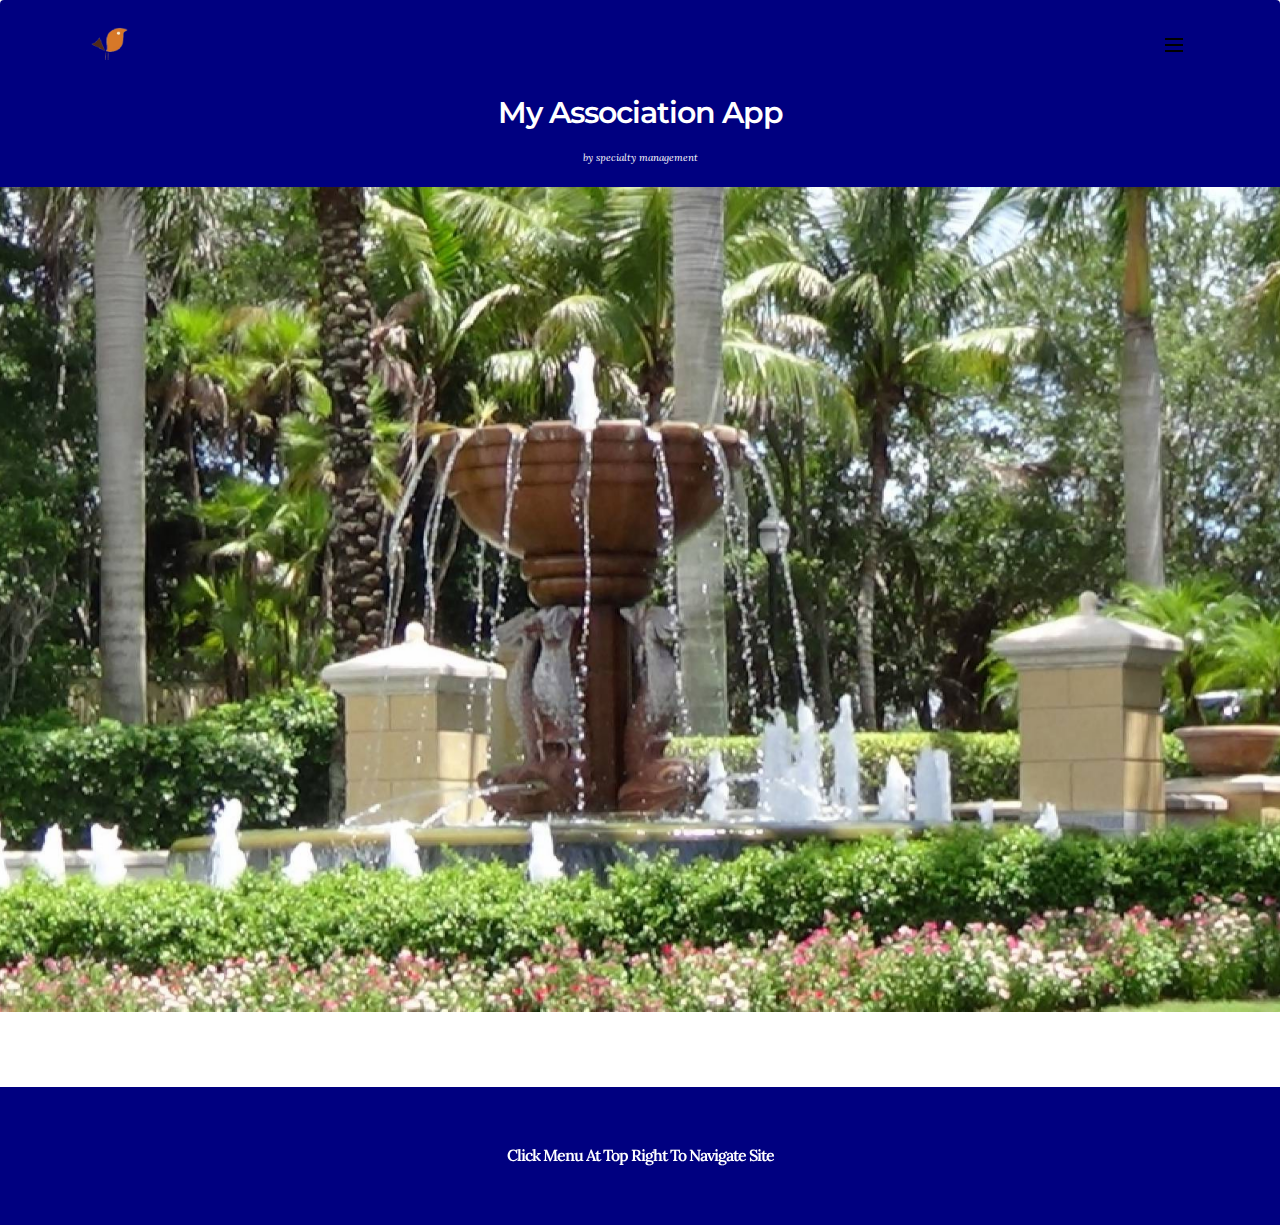
==== commit 1c7bc4a2: "create github pages" ====
--- a/index.html
+++ b/index.html
@@ -16,7 +16,6 @@
   <link rel="stylesheet" href="assets/bootstrap-material-design-font/css/material.css">
   <link rel="stylesheet" href="assets/tether/tether.min.css">
   <link rel="stylesheet" href="assets/bootstrap/css/bootstrap.min.css">
-  <link rel="stylesheet" href="assets/animate.css/animate.min.css">
   <link rel="stylesheet" href="assets/dropdown/css/style.css">
   <link rel="stylesheet" href="assets/theme/css/style.css">
   <link rel="stylesheet" href="assets/mobirise/css/mbr-additional.css" type="text/css">
@@ -35,7 +34,7 @@
 
                     <div class="navbar-brand">
                         <a href="https://greatcommunities.com" class="navbar-logo"><img src="assets/images/transbirdx120-128x128.png" alt="Mobirise"></a>
-                        
+                        <a class="navbar-caption text-danger" href="https://mobirise.com"></a>
                     </div>
 
                 </div>
@@ -45,7 +44,7 @@
                         <div class="hamburger-icon"></div>
                     </button>
 
-                    <ul class="nav-dropdown collapse pull-xs-right nav navbar-nav navbar-toggleable-xl" id="exCollapsingNavbar"><li class="nav-item dropdown"><a class="nav-link link dropdown-toggle" href="page1.html" data-toggle="dropdown-submenu" aria-expanded="false">Board Members</a><div class="dropdown-menu"><a class="dropdown-item" href="oldindex.html">Board Members</a><a class="dropdown-item" href="page1.html">ARC Committee</a></div></li><li class="nav-item dropdown"><a class="nav-link link dropdown-toggle" data-toggle="dropdown-submenu" href="https://mobirise.com/" aria-expanded="false">FEATURES</a><div class="dropdown-menu"><a class="dropdown-item" href="https://mobirise.com/">Mobile friendly</a><a class="dropdown-item" href="https://mobirise.com/">Based on Bootstrap</a><div class="dropdown"><a class="dropdown-item dropdown-toggle" data-toggle="dropdown-submenu" href="https://mobirise.com/">Trendy blocks</a><div class="dropdown-menu dropdown-submenu"><a class="dropdown-item" href="https://mobirise.com/">Image/content slider</a><a class="dropdown-item" href="https://mobirise.com/">Contact forms</a><a class="dropdown-item" href="https://mobirise.com/">Image gallery</a><a class="dropdown-item" href="https://mobirise.com/">Mobile menu</a><a class="dropdown-item" href="https://mobirise.com/">Google maps</a><a class="dropdown-item" href="https://mobirise.com/">Social buttons</a><a class="dropdown-item" href="https://mobirise.com/">Google fonts</a><a class="dropdown-item" href="https://mobirise.com/">Video background</a></div></div><a class="dropdown-item" href="https://mobirise.com/">Host anywhere</a></div></li><li class="nav-item dropdown"><a class="nav-link link dropdown-toggle" data-toggle="dropdown-submenu" href="https://mobirise.com/" aria-expanded="false">HELP</a><div class="dropdown-menu"><a class="dropdown-item" href="http://forums.mobirise.com/">Forum</a><a class="dropdown-item" href="https://mobirise.com/">Tutorials</a><a class="dropdown-item" href="https://mobirise.com/">Contact us</a></div></li><li class="nav-item"><a class="nav-link link" href="index.html" aria-expanded="false">Home</a></li></ul>
+                    <ul class="nav-dropdown collapse pull-xs-right nav navbar-nav navbar-toggleable-xl" id="exCollapsingNavbar"><li class="nav-item dropdown open"><a class="nav-link link dropdown-toggle" href="bodpage.html" data-toggle="dropdown-submenu" aria-expanded="true">Board &amp; Committees</a><div class="dropdown-menu"><a class="dropdown-item" href="oldindex.html">Board Members</a><a class="dropdown-item" href="page1.html">ARC Committee</a></div></li><li class="nav-item dropdown"><a class="nav-link link dropdown-toggle" data-toggle="dropdown-submenu" href="https://mobirise.com/" aria-expanded="false">FEATURES</a><div class="dropdown-menu"><a class="dropdown-item" href="https://mobirise.com/">Mobile friendly</a><a class="dropdown-item" href="https://mobirise.com/">Based on Bootstrap</a><div class="dropdown"><a class="dropdown-item dropdown-toggle" data-toggle="dropdown-submenu" href="https://mobirise.com/">Trendy blocks</a><div class="dropdown-menu dropdown-submenu"><a class="dropdown-item" href="https://mobirise.com/">Image/content slider</a><a class="dropdown-item" href="https://mobirise.com/">Contact forms</a><a class="dropdown-item" href="https://mobirise.com/">Image gallery</a><a class="dropdown-item" href="https://mobirise.com/">Mobile menu</a><a class="dropdown-item" href="https://mobirise.com/">Google maps</a><a class="dropdown-item" href="https://mobirise.com/">Social buttons</a><a class="dropdown-item" href="https://mobirise.com/">Google fonts</a><a class="dropdown-item" href="https://mobirise.com/">Video background</a></div></div><a class="dropdown-item" href="https://mobirise.com/">Host anywhere</a></div></li><li class="nav-item dropdown"><a class="nav-link link dropdown-toggle" data-toggle="dropdown-submenu" href="https://mobirise.com/" aria-expanded="false">HELP</a><div class="dropdown-menu"><a class="dropdown-item" href="http://forums.mobirise.com/">Forum</a><a class="dropdown-item" href="https://mobirise.com/">Tutorials</a><a class="dropdown-item" href="https://mobirise.com/">Contact us</a></div></li><li class="nav-item"><a class="nav-link link" href="index.html" aria-expanded="false">Home</a></li><li class="nav-item nav-btn"><a class="nav-link btn btn-white btn-white-outline" href="https://mobirise.com/">DOWNLOAD</a></li></ul>
                     <button hidden="" class="navbar-toggler navbar-close" type="button" data-toggle="collapse" data-target="#exCollapsingNavbar">
                         <div class="close-icon"></div>
                     </button>
@@ -58,7 +57,7 @@
 
 </section>
 
-<section class="engine"><a rel="external" href="https://mobirise.com">Web Page Builder</a></section><section class="mbr-section mbr-section__container article mbr-after-navbar" id="header3-6" style="background-color: rgb(0, 0, 128); padding-top: 80px; padding-bottom: 0px;">
+<section class="engine"><a rel="external" href="https://mobirise.com">mobirise.com</a></section><section class="mbr-section mbr-section__container article mbr-after-navbar" id="header3-6" style="background-color: rgb(0, 0, 128); padding-top: 80px; padding-bottom: 0px;">
     <div class="container">
         <div class="row">
             <div class="col-xs-12">
@@ -107,13 +106,11 @@
   <script src="assets/tether/tether.min.js"></script>
   <script src="assets/bootstrap/js/bootstrap.min.js"></script>
   <script src="assets/smooth-scroll/SmoothScroll.js"></script>
-  <script src="assets/viewportChecker/jquery.viewportchecker.js"></script>
   <script src="assets/dropdown/js/script.min.js"></script>
   <script src="assets/touchSwipe/jquery.touchSwipe.min.js"></script>
   <script src="assets/jarallax/jarallax.js"></script>
   <script src="assets/theme/js/script.js"></script>
   
   
-  <input name="animation" type="hidden">
-  </body>
+</body>
 </html>--- a/assets/mobirise/css/mbr-additional.css
+++ b/assets/mobirise/css/mbr-additional.css
@@ -489,6 +489,177 @@
 #header1-1 .mbr-section-lead {
   text-align: center;
 }
+#content1-k P {
+  color: #ffffff;
+  text-align: center;
+}
+
+
+#menu-0 .hide-buttons .nav-btn {
+  display: none !important;
+}
+#menu-0 .navbar-caption {
+  color: #ffffff;
+  font-size: 10px;
+  font-family: 'Lora', serif;
+}
+#menu-0 .navbar-toggler {
+  color: #000000;
+}
+#menu-0 .link,
+#menu-0 .dropdown-item {
+  color: #000000;
+  font-family: 'Lora', serif;
+}
+#menu-0 .link {
+  font-size: 1.6rem;
+}
+#menu-0 .dropdown-item,
+#menu-0 .nav-dropdown-sm .link {
+  font-size: 1.733rem;
+}
+#menu-0 .link:hover,
+#menu-0 .dropdown-item:hover,
+#menu-0 .link:focus,
+#menu-0 .dropdown-item:focus {
+  color: #c0a375;
+}
+#menu-0 .link[aria-expanded="true"],
+#menu-0 .dropdown-menu {
+  background: #00004d;
+}
+#menu-0 .nav-dropdown-sm .link:focus,
+#menu-0 .nav-dropdown-sm .link:hover,
+#menu-0 .nav-dropdown-sm .dropdown-item:focus,
+#menu-0 .nav-dropdown-sm .dropdown-item:hover {
+  background: #000071!important;
+}
+#menu-0 .navbar,
+#menu-0 .nav-dropdown-sm,
+#menu-0 .nav-dropdown-sm .link[aria-expanded="true"],
+#menu-0 .nav-dropdown-sm .dropdown-menu {
+  background: #000080;
+}
+#menu-0 .bg-color.transparent .link {
+  color: #000000;
+  transition: none;
+}
+#menu-0 .bg-color.transparent.opened .link {
+  transition: color 0.2s ease-in-out;
+}
+#menu-0 .bg-color.transparent.opened .link:hover,
+#menu-0 .bg-color.transparent.opened .link:focus {
+  color: #c0a375;
+}
+#menu-0 .link[aria-expanded="true"],
+#menu-0 .dropdown-item[aria-expanded="true"] {
+  color: #c0a375!important;
+}
+#menu-0.mbr-navbar--stuck .mbr-navbar__section {
+  background: #2c2c2c;
+}
+#menu-0 .mbr-navbar__hamburger {
+  color: #ffffff;
+}
+#menu-0 .close-icon::before,
+#menu-0 .close-icon::after {
+  background-color: #000000;
+}
+
+
+
+#header3-6 .mbr-section-title,
+#header3-6 .mbr-section-subtitle {
+  text-align: center;
+}
+#header3-6 SMALL {
+  font-size: 10px;
+  color: #ffffff;
+}
+#header3-6 H3 {
+  color: #ffffff;
+  font-size: 30px;
+}
+#menu-0 .hide-buttons .nav-btn {
+  display: none !important;
+}
+#menu-0 .navbar-caption {
+  color: #ffffff;
+  font-size: 16px;
+  font-family: 'Montserrat', sans-serif;
+}
+#menu-0 .navbar-toggler {
+  color: #000000;
+}
+#menu-0 .link,
+#menu-0 .dropdown-item {
+  color: #000000;
+  font-family: 'Lora', serif;
+}
+#menu-0 .link {
+  font-size: 1.6rem;
+}
+#menu-0 .dropdown-item,
+#menu-0 .nav-dropdown-sm .link {
+  font-size: 1.733rem;
+}
+#menu-0 .link:hover,
+#menu-0 .dropdown-item:hover,
+#menu-0 .link:focus,
+#menu-0 .dropdown-item:focus {
+  color: #c0a375;
+}
+#menu-0 .link[aria-expanded="true"],
+#menu-0 .dropdown-menu {
+  background: #00004d;
+}
+#menu-0 .nav-dropdown-sm .link:focus,
+#menu-0 .nav-dropdown-sm .link:hover,
+#menu-0 .nav-dropdown-sm .dropdown-item:focus,
+#menu-0 .nav-dropdown-sm .dropdown-item:hover {
+  background: #000071!important;
+}
+#menu-0 .navbar,
+#menu-0 .nav-dropdown-sm,
+#menu-0 .nav-dropdown-sm .link[aria-expanded="true"],
+#menu-0 .nav-dropdown-sm .dropdown-menu {
+  background: #000080;
+}
+#menu-0 .bg-color.transparent .link {
+  color: #000000;
+  transition: none;
+}
+#menu-0 .bg-color.transparent.opened .link {
+  transition: color 0.2s ease-in-out;
+}
+#menu-0 .bg-color.transparent.opened .link:hover,
+#menu-0 .bg-color.transparent.opened .link:focus {
+  color: #c0a375;
+}
+#menu-0 .link[aria-expanded="true"],
+#menu-0 .dropdown-item[aria-expanded="true"] {
+  color: #c0a375!important;
+}
+#menu-0.mbr-navbar--stuck .mbr-navbar__section {
+  background: #2c2c2c;
+}
+#menu-0 .mbr-navbar__hamburger {
+  color: #ffffff;
+}
+#menu-0 .close-icon::before,
+#menu-0 .close-icon::after {
+  background-color: #000000;
+}
+#header3-8 .mbr-section-title,
+#header3-8 .mbr-section-subtitle {
+  text-align: center;
+}
+#header3-8 H3 {
+  color: #ffffff;
+  font-family: 'Lora', serif;
+  font-size: 16px;
+  text-align: right;
+}
 
 
 @primaryColor: #c0a375;
@@ -501,10 +672,10 @@
 @subtitleFont: 'Lora', serif;
 @textFont: 'Raleway', sans-serif;
 @isRoundedButtons: false;
-@isAnimatedOnScroll: true;
+@isAnimatedOnScroll: false;
 @isScrollToTopButton: false;
 
-#menu-0 {
+#menu-9 {
 .hide-buttons .nav-btn {
 	display: none !important;
 }
@@ -527,7 +698,7 @@
 	font-size: 1.733rem;
 }
 .link:hover, .dropdown-item:hover, .link:focus, .dropdown-item:focus {
-	color: #c0a375;
+	color: @primaryColor;
 }
 .link[aria-expanded="true"], .dropdown-menu {
 	background: #00004d;
@@ -546,7 +717,7 @@
 	transition: color .2s ease-in-out;
 }
 .bg-color.transparent.opened .link:hover, .bg-color.transparent.opened .link:focus {
-	color: #c0a375;
+	color: @primaryColor;
 }
 .link[aria-expanded="true"], .dropdown-item[aria-expanded="true"] {
 	color: #c0a375!important;
@@ -564,7 +735,7 @@
 }
 }
 
-#header1-1 {
+#header1-a {
 .mbr-section-title {
 	font-size: 30px;
 }
@@ -576,100 +747,83 @@
 }
 }
 
-#footer1-2 {
-}
-
-
-
-#header3-6 .mbr-section-title,
-#header3-6 .mbr-section-subtitle {
-  text-align: center;
-}
-#header3-6 SMALL {
+#footer1-b {
+}
+
+#msg-box3-d {
+.mbr-section-title, p {
+	color: #000;
+}
+}
+
+
+#menu-o .hide-buttons .nav-btn {
+  display: none !important;
+}
+#menu-o .navbar-caption {
+  color: #ffffff;
   font-size: 10px;
-  color: #ffffff;
-}
-#header3-6 H3 {
-  color: #ffffff;
-  font-size: 30px;
-}
-#menu-0 .hide-buttons .nav-btn {
-  display: none !important;
-}
-#menu-0 .navbar-caption {
-  color: #ffffff;
-  font-size: 16px;
-  font-family: 'Montserrat', sans-serif;
-}
-#menu-0 .navbar-toggler {
-  color: #ffffff;
-}
-#menu-0 .link,
-#menu-0 .dropdown-item {
-  color: #ffffff;
-  font-family: 'Lora', serif;
-}
-#menu-0 .link {
+  font-family: 'Lora', serif;
+}
+#menu-o .navbar-toggler {
+  color: #000000;
+}
+#menu-o .link,
+#menu-o .dropdown-item {
+  color: #000000;
+  font-family: 'Lora', serif;
+}
+#menu-o .link {
   font-size: 1.6rem;
 }
-#menu-0 .dropdown-item,
-#menu-0 .nav-dropdown-sm .link {
+#menu-o .dropdown-item,
+#menu-o .nav-dropdown-sm .link {
   font-size: 1.733rem;
 }
-#menu-0 .link:hover,
-#menu-0 .dropdown-item:hover,
-#menu-0 .link:focus,
-#menu-0 .dropdown-item:focus {
-  color: #c0a375;
-}
-#menu-0 .link[aria-expanded="true"],
-#menu-0 .dropdown-menu {
+#menu-o .link:hover,
+#menu-o .dropdown-item:hover,
+#menu-o .link:focus,
+#menu-o .dropdown-item:focus {
+  color: #c0a375;
+}
+#menu-o .link[aria-expanded="true"],
+#menu-o .dropdown-menu {
   background: #00004d;
 }
-#menu-0 .nav-dropdown-sm .link:focus,
-#menu-0 .nav-dropdown-sm .link:hover,
-#menu-0 .nav-dropdown-sm .dropdown-item:focus,
-#menu-0 .nav-dropdown-sm .dropdown-item:hover {
+#menu-o .nav-dropdown-sm .link:focus,
+#menu-o .nav-dropdown-sm .link:hover,
+#menu-o .nav-dropdown-sm .dropdown-item:focus,
+#menu-o .nav-dropdown-sm .dropdown-item:hover {
   background: #000071!important;
 }
-#menu-0 .navbar,
-#menu-0 .nav-dropdown-sm,
-#menu-0 .nav-dropdown-sm .link[aria-expanded="true"],
-#menu-0 .nav-dropdown-sm .dropdown-menu {
+#menu-o .navbar,
+#menu-o .nav-dropdown-sm,
+#menu-o .nav-dropdown-sm .link[aria-expanded="true"],
+#menu-o .nav-dropdown-sm .dropdown-menu {
   background: #000080;
 }
-#menu-0 .bg-color.transparent .link {
-  color: #ffffff;
+#menu-o .bg-color.transparent .link {
+  color: #000000;
   transition: none;
 }
-#menu-0 .bg-color.transparent.opened .link {
+#menu-o .bg-color.transparent.opened .link {
   transition: color 0.2s ease-in-out;
 }
-#menu-0 .bg-color.transparent.opened .link:hover,
-#menu-0 .bg-color.transparent.opened .link:focus {
-  color: #c0a375;
-}
-#menu-0 .link[aria-expanded="true"],
-#menu-0 .dropdown-item[aria-expanded="true"] {
+#menu-o .bg-color.transparent.opened .link:hover,
+#menu-o .bg-color.transparent.opened .link:focus {
+  color: #c0a375;
+}
+#menu-o .link[aria-expanded="true"],
+#menu-o .dropdown-item[aria-expanded="true"] {
   color: #c0a375!important;
 }
-#menu-0.mbr-navbar--stuck .mbr-navbar__section {
+#menu-o.mbr-navbar--stuck .mbr-navbar__section {
   background: #2c2c2c;
 }
-#menu-0 .mbr-navbar__hamburger {
-  color: #ffffff;
-}
-#menu-0 .close-icon::before,
-#menu-0 .close-icon::after {
-  background-color: #ffffff;
-}
-#header3-8 .mbr-section-title,
-#header3-8 .mbr-section-subtitle {
-  text-align: center;
-}
-#header3-8 H3 {
-  color: #ffffff;
-  font-family: 'Lora', serif;
-  font-size: 16px;
-  text-align: right;
-}
+#menu-o .mbr-navbar__hamburger {
+  color: #ffffff;
+}
+#menu-o .close-icon::before,
+#menu-o .close-icon::after {
+  background-color: #000000;
+}
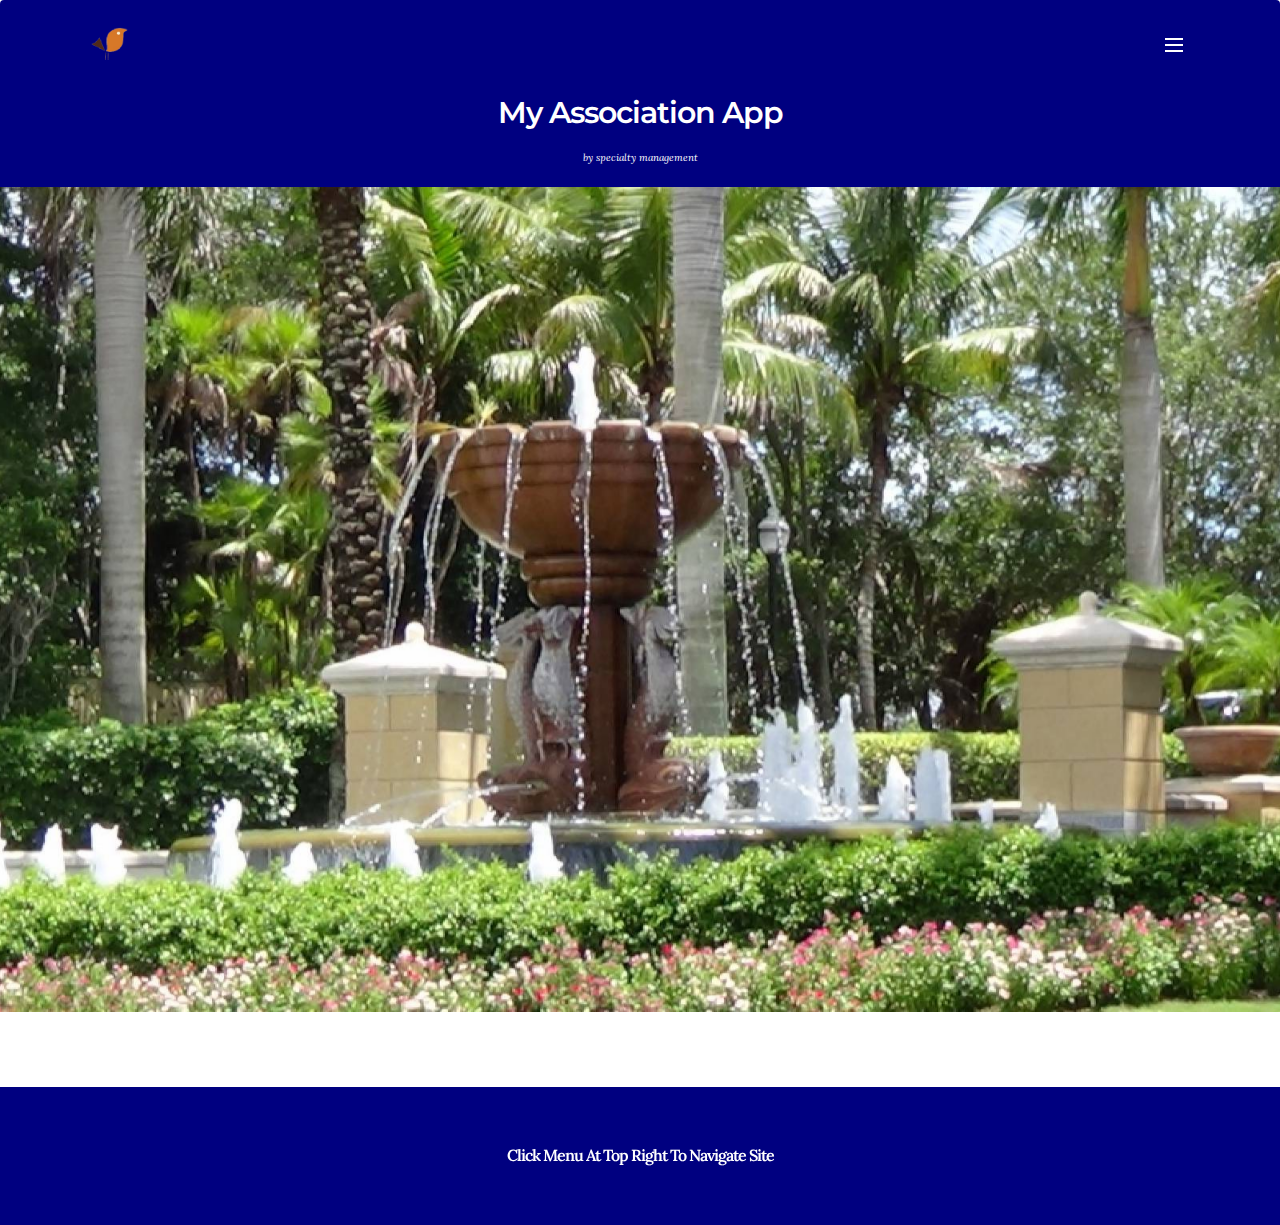
==== commit 3e30e792: "create github pages" ====
--- a/index.html
+++ b/index.html
@@ -57,7 +57,7 @@
 
 </section>
 
-<section class="engine"><a rel="external" href="https://mobirise.com">mobirise.com</a></section><section class="mbr-section mbr-section__container article mbr-after-navbar" id="header3-6" style="background-color: rgb(0, 0, 128); padding-top: 80px; padding-bottom: 0px;">
+<section class="engine"><a rel="external" href="https://mobirise.com">Web Page Generator</a></section><section class="mbr-section mbr-section__container article mbr-after-navbar" id="header3-6" style="background-color: rgb(0, 0, 128); padding-top: 80px; padding-bottom: 0px;">
     <div class="container">
         <div class="row">
             <div class="col-xs-12">
--- a/assets/mobirise/css/mbr-additional.css
+++ b/assets/mobirise/css/mbr-additional.css
@@ -589,11 +589,11 @@
   font-family: 'Montserrat', sans-serif;
 }
 #menu-0 .navbar-toggler {
-  color: #000000;
+  color: #ffffff;
 }
 #menu-0 .link,
 #menu-0 .dropdown-item {
-  color: #000000;
+  color: #ffffff;
   font-family: 'Lora', serif;
 }
 #menu-0 .link {
@@ -626,7 +626,7 @@
   background: #000080;
 }
 #menu-0 .bg-color.transparent .link {
-  color: #000000;
+  color: #ffffff;
   transition: none;
 }
 #menu-0 .bg-color.transparent.opened .link {
@@ -648,7 +648,7 @@
 }
 #menu-0 .close-icon::before,
 #menu-0 .close-icon::after {
-  background-color: #000000;
+  background-color: #ffffff;
 }
 #header3-8 .mbr-section-title,
 #header3-8 .mbr-section-subtitle {
